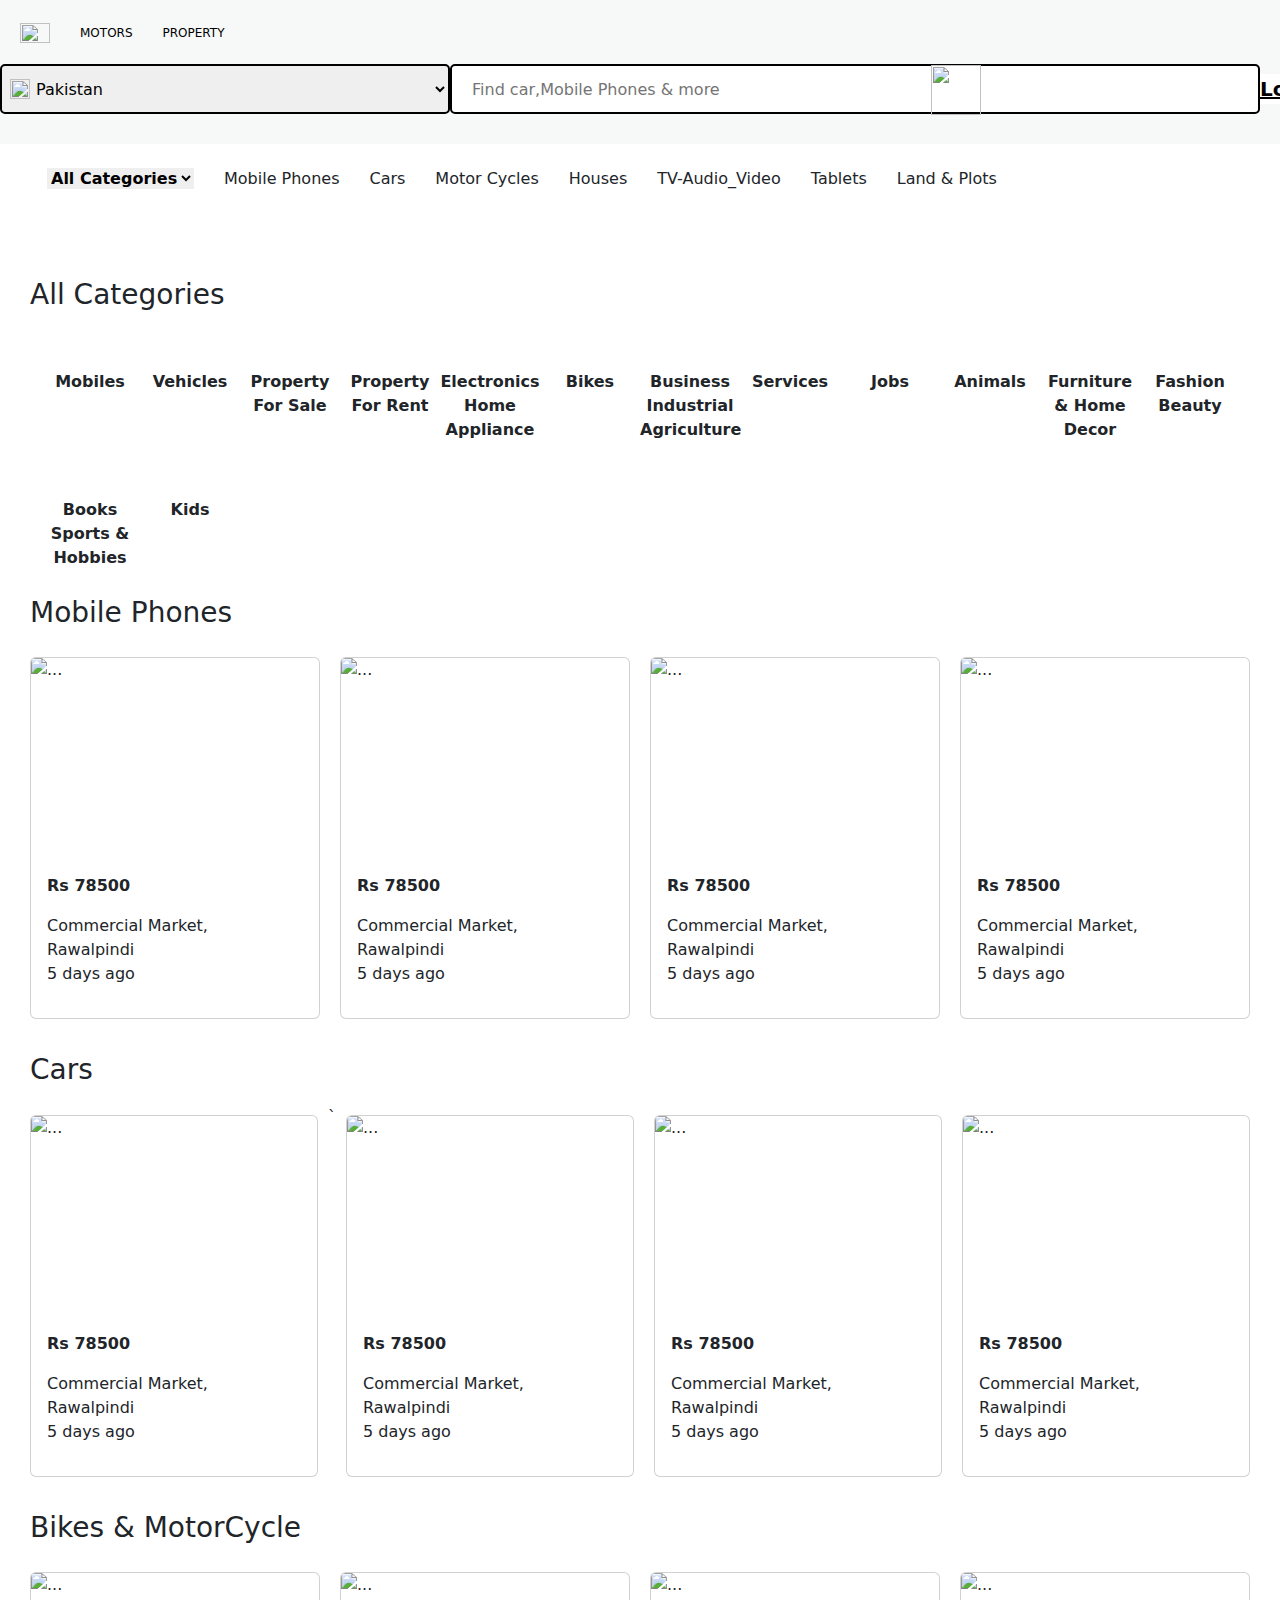
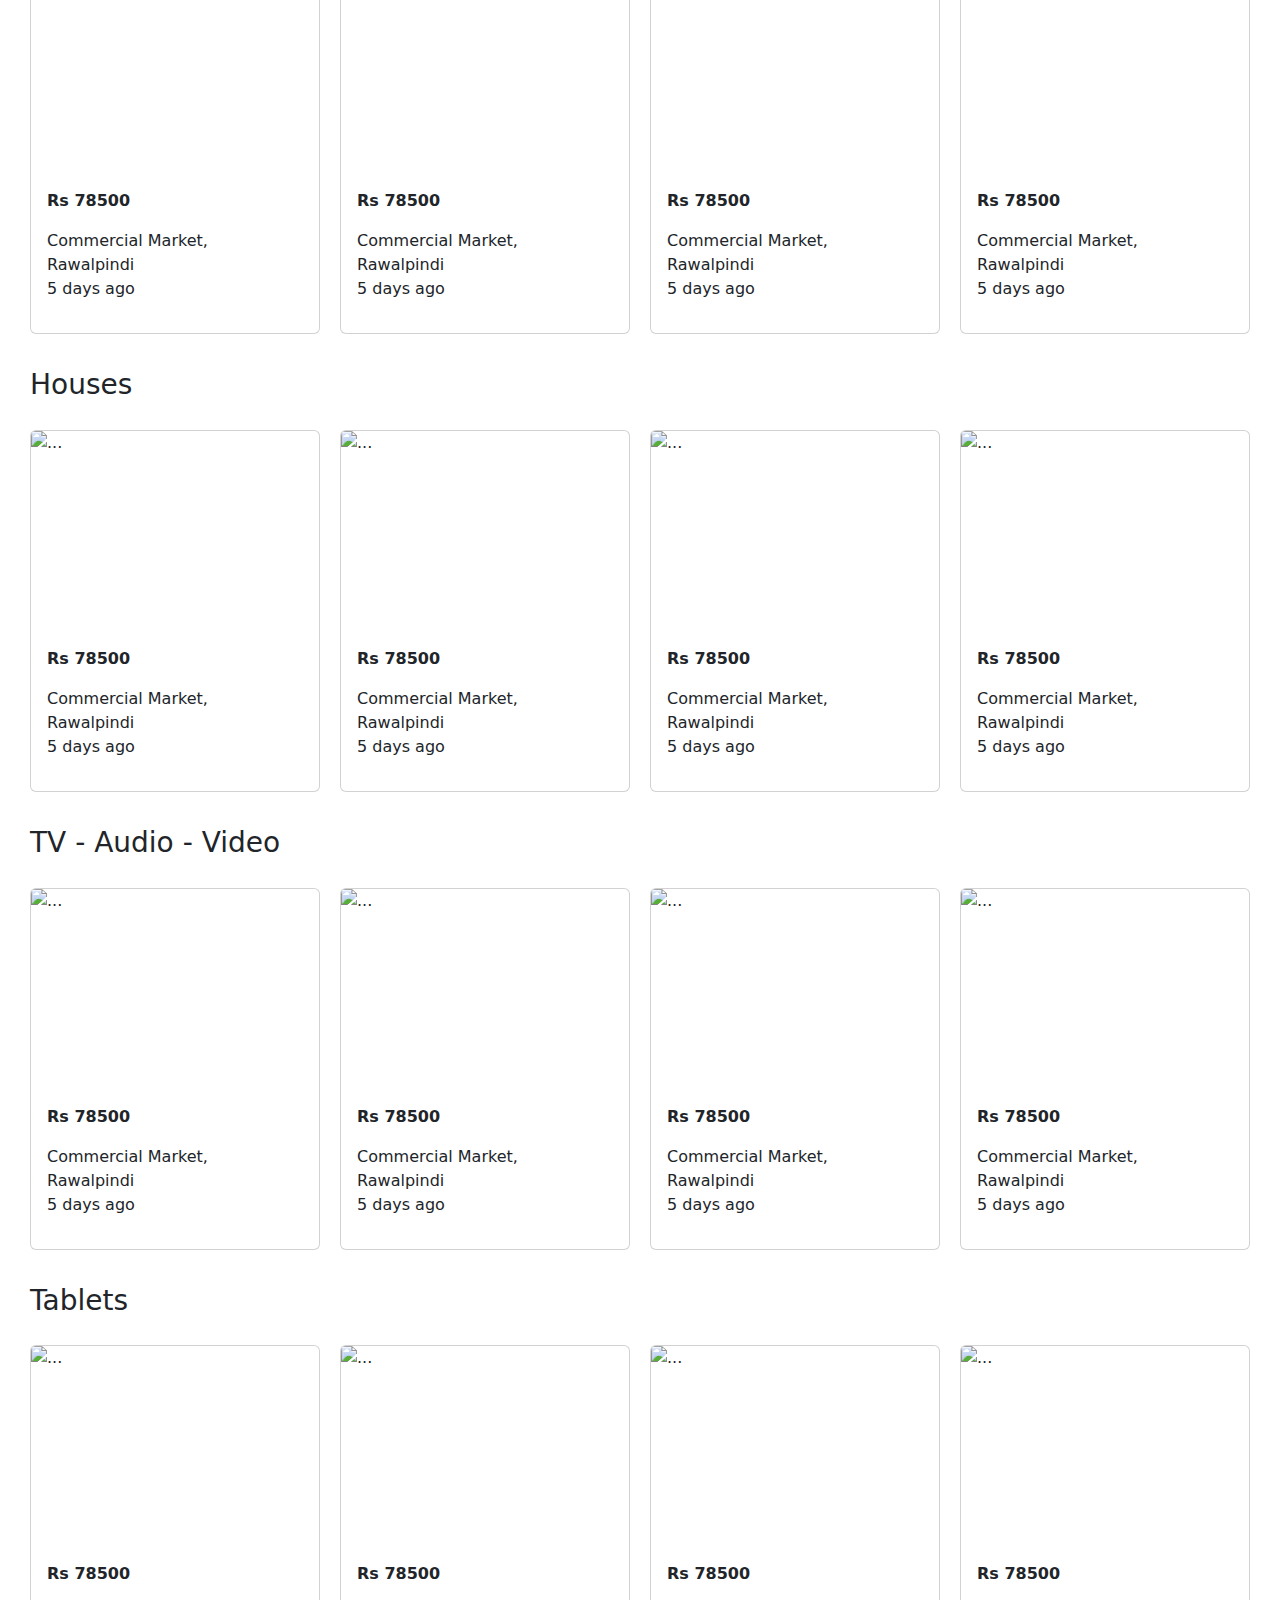
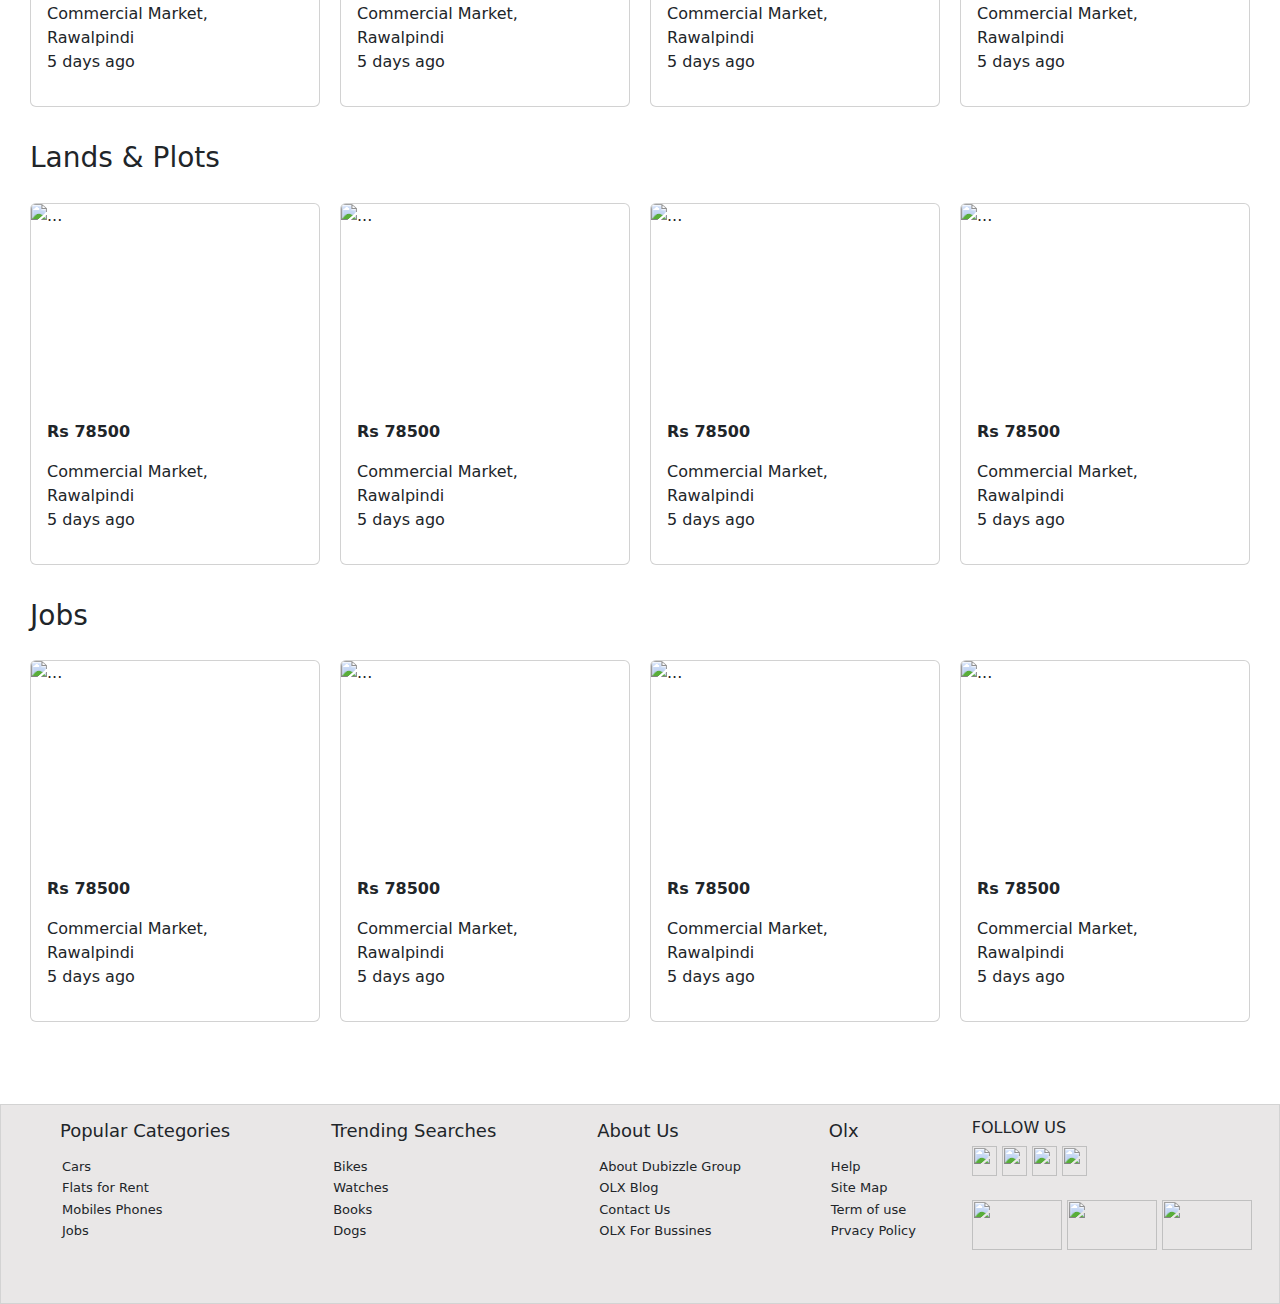
==== Olx Clone Web Page/index.html @ 77427615 "Clone Web Page" ====
<!DOCTYPE html>
<html lang="en">
<head>
    <meta charset="UTF-8">
    <meta name="viewport" content="width=device-width, initial-scale=1.0">
    <title>Document</title>
    <link rel="stylesheet" href="style.css">
    <link rel="stylesheet" href="https://cdn.jsdelivr.net/npm/bootstrap@5.3.1/dist/css/bootstrap.min.css">
    <link rel="stylesheet" href="https://cdnjs.cloudflare.com/ajax/libs/font-awesome/6.4.2/css/all.min.css" integrity="sha512-z3gLpd7yknf1YoNbCzqRKc4qyor8gaKU1qmn+CShxbuBusANI9QpRohGBreCFkKxLhei6S9CQXFEbbKuqLg0DA==" crossorigin="anonymous" referrerpolicy="no-referrer" />
</head>
<body>
    
    <div class="header-top">
   <div class="header-img">
 <img src="https://logos-world.net/wp-content/uploads/2022/04/OLX-Logo.png" width="30px" height="20px" alt="">
    </div>
    <div class="header-a">
     <a href=""><i class="fa-solid fa-car"></i> MOTORS</a>
    </div>
    <div class="header-a2">
     <a href=""><i class="fa-regular fa-building"></i> PROPERTY</a>
    </div>

    </div>

  <div class="header">
    <div>
        <img src="./Images/Capture 2.PNG" class="hidden" alt="">
    </div>

    <div>
        <select name="" id="inp">
            <option value="">Pakistan</option>
        </select>
        <div class="icon">
          <img src="https://upload.wikimedia.org/wikipedia/commons/thumb/0/0b/Search_Icon.svg/1024px-Search_Icon.svg.png" class="fa-magnifying-glass" alt="">
        </div>
    </div>
    <div>
        <input type="text" placeholder="Find car,Mobile Phones & more" name="" id="input">
        <div class="icon-2">
            <img src="https://cdn4.vectorstock.com/i/1000x1000/98/28/magnifying-glass-icon-on-black-background-black-vector-25959828.jpg" class="search-bar" alt="">
        </div>
    </div>
    <div>
        <button class="Login"><u> Login </u></button>
    </div>
    <div>
        <button class="sell"> <b> +Sell </b></button>
    </div>
  </div>

  <div>
    <div class="navbar">
        <ul class="ul">
            <li class="Categories"> <select class="select">
                <option class="option">All Categories</option>
            </select></li>
            <li>Mobile Phones</li>
            <li>Cars</li>
            <li>Motor Cycles</li>
            <li>Houses</li>
            <li>TV-Audio_Video</li>
            <li>Tablets</li>
            <li>Land & Plots</li>
        </ul>
    </div>
  </div>

  <div class="capture">
    <img src="./Images/Capture 7.PNG" width="100%" alt="">
  </div>
  <div class="capture-2">
    <img src="./Images/Capture 8.PNG" alt="">
  </div>
  <div class="h3">
    <h3>All Categories</h3>

  </div>

  <div class="items">
    <div class="same">
    <img src="https://www.olx.com.pk/assets/mobiles.8c768c96bfde33f18fcf5af2a8b9cf71.png" class="img" alt="">
    <p>Mobiles</p> 
</div>
<div class="same">
    <img src="https://www.olx.com.pk/assets/vehicles.29fb808d5118f0db56f68a39ce5392e2.png" class="img" alt="">
    <p>Vehicles</p>
</div>
<div class="same">
    <img src="https://www.olx.com.pk/assets/property-for-sale.e3a00dbfdaa69fe5f713665f1069502f.png" class="img"alt="">
    <p>Property For Sale</p>
</div>
<div class="same">
    <img src="https://www.olx.com.pk/assets/property-for-rent.8436595fbaa90d47f0178006f57090a8.png" class="img"alt="">
    <p>Property For Rent</p>
</div>
<div class="same">
    <img src="https://www.olx.com.pk/assets/electronics-home-appliances.46e034dd8adca44625c2c70e4d1b5984.png" class="img"alt="">
    <p>Electronics Home Appliance</p>
</div>
<div class="same">
    <img src="https://www.olx.com.pk/assets/bikes.4dcd02c49b2b83aa5b4d629d1e2b383e.png" class="img" alt="">
    <p>Bikes</p>
</div>
<div class="same">
    <img src="https://www.olx.com.pk/assets/business-industrial-agriculture.704a6ffb9081bc94b11c102cc613670f.png" class="img" alt="">
    <p>Business Industrial Agriculture</p>
</div>
<div class="same">
    <img src="https://www.olx.com.pk/assets/services.dc6aef196c0403dc61b0ee813f66fa5b.png" class="img" alt="">
    <p>Services</p>
</div>
<div class="same">
    <img src="https://www.olx.com.pk/assets/jobs.79e6136dda02111cf8e7afe26b9e0f93.png" class="img" alt="">
    <p>Jobs</p>
</div>
<div class="same">
    <img src="https://www.olx.com.pk/assets/animals.62d396e85f7523dbc8ff23889fdd5c31.png" class="img" alt="">
    <p>Animals</p>
</div>
<div class="same">
    <img src="https://www.olx.com.pk/assets/furniture-home-decor.66bcf157a53ea4c736a5b0af41219475.png" class="img"v alt="">
    <p>Furniture & Home Decor</p>
</div><div class="same">
    <img src="https://www.olx.com.pk/assets/fashion-beauty.dd2cf7638c29b0e5c084a6673dd94dd7.png" class="img" alt="">
    <p>Fashion Beauty</p>
</div>
<div class="same">
    <img src="https://www.olx.com.pk/assets/books-sports-hobbies.6fee8d841b332d65a10f050f4a2ee1c8.png" class="img" alt="">
    <p>Books Sports & Hobbies</p>
</div>
<div class="same">
    <img src="https://www.olx.com.pk/assets/kids.cd8d8864804f1c35dd6a7df68268a48d.png" class="img" alt="">
    <p>Kids</p>
</div>
  </div>
<div class="heading">
    <h3>Mobile Phones</h3>
  </div>

  <div class="main">
    
  <div class="card" style="width: 18rem;">
    <img src="https://images.olx.com.pk/thumbnails/356077895-240x180.webp" height="200px" class="card-img-top" alt="...">
    <div class="card-body">
      <p class="card-text">Rs 78500</p>
      <p class="para">Commercial Market, Rawalpindi <br> 5 days ago </p>
    </div>
  </div>

  <div class="card" style="width: 18rem;">
    <img src="https://images.olx.com.pk/thumbnails/356077895-240x180.webp" height="200px" class="card-img-top" alt="...">
    <div class="card-body">
      <p class="card-text">Rs 78500</p>
      <p class="para">Commercial Market, Rawalpindi <br> 5 days ago </p>
    </div>
  </div>

  <div class="card" style="width: 18rem;">
    <img src="https://images.olx.com.pk/thumbnails/356077895-240x180.webp" height="200px" class="card-img-top" alt="...">
    <div class="card-body">
      <p class="card-text">Rs 78500</p>
      <p class="para">Commercial Market, Rawalpindi <br> 5 days ago </p>
    </div>
  </div>

  <div class="card" style="width: 18rem;">
    <img src="https://images.olx.com.pk/thumbnails/356077895-240x180.webp" height="200px" class="card-img-top" alt="...">
    <div class="card-body">
      <p class="card-text">Rs 78500</p>
      <p class="para">Commercial Market, Rawalpindi <br> 5 days ago </p>
    </div>
  </div>

</div>
<br>

<div class="heading">
    <h3>Cars</h3>
  </div>

<div class="main">
    <div class="card" style="width: 18rem;">
        <img src="https://images.olx.com.pk/thumbnails/381278698-240x180.webp" height="200px" class="card-img-top" alt="...">
        <div class="card-body">
          <p class="card-text">Rs 78500</p>
          <p class="para">Commercial Market, Rawalpindi <br> 5 days ago </p>
        </div>
      </div>`

      <div class="card" style="width: 18rem;">
        <img src="https://images.olx.com.pk/thumbnails/381278698-240x180.webp" height="200px" class="card-img-top" alt="...">
        <div class="card-body">
          <p class="card-text">Rs 78500</p>
          <p class="para">Commercial Market, Rawalpindi <br> 5 days ago </p>
        </div>
      </div>

      <div class="card" style="width: 18rem;">
        <img src="https://images.olx.com.pk/thumbnails/381278698-240x180.webp" height="200px" class="card-img-top" alt="...">
        <div class="card-body">
          <p class="card-text">Rs 78500</p>
          <p class="para">Commercial Market, Rawalpindi <br> 5 days ago </p>
        </div>
      </div>

      <div class="card" style="width: 18rem;">
        <img src="https://images.olx.com.pk/thumbnails/381278698-240x180.webp" height="200px" class="card-img-top" alt="...">
        <div class="card-body">
          <p class="card-text">Rs 78500</p>
          <p class="para">Commercial Market, Rawalpindi <br> 5 days ago </p>
        </div>
      </div>

</div>
<br>
<div class="heading">
    <h3>Bikes & MotorCycle</h3>
  </div>

  <div class="main">
    <div class="card" style="width: 18rem;">
        <img src="https://images.olx.com.pk/thumbnails/382422619-240x180.webp" height="200px" class="card-img-top" alt="...">
        <div class="card-body">
          <p class="card-text">Rs 78500</p>
          <p class="para">Commercial Market, Rawalpindi <br> 5 days ago </p>
        </div>
      </div>

      <div class="card" style="width: 18rem;">
        <img src="https://images.olx.com.pk/thumbnails/382422619-240x180.webp" height="200px" class="card-img-top" alt="...">
        <div class="card-body">
          <p class="card-text">Rs 78500</p>
          <p class="para">Commercial Market, Rawalpindi <br> 5 days ago </p>
        </div>
      </div>

      <div class="card" style="width: 18rem;">
        <img src="https://images.olx.com.pk/thumbnails/382422619-240x180.webp" height="200px" class="card-img-top" alt="...">
        <div class="card-body">
          <p class="card-text">Rs 78500</p>
          <p class="para">Commercial Market, Rawalpindi <br> 5 days ago </p>
        </div>
      </div>

      <div class="card" style="width: 18rem;">
        <img src="https://images.olx.com.pk/thumbnails/382422619-240x180.webp" height="200px" class="card-img-top" alt="...">
        <div class="card-body">
          <p class="card-text">Rs 78500</p>
          <p class="para">Commercial Market, Rawalpindi <br> 5 days ago </p>
        </div>
    </div>  
  </div>
  <br>
  <div class="heading">
    <h3>Houses</h3>
  </div>
<div class="main">
    <div class="card" style="width: 18rem;">
        <img src="https://images.olx.com.pk/thumbnails/379277012-240x180.webp" height="200px" class="card-img-top" alt="...">
        <div class="card-body">
          <p class="card-text">Rs 78500</p>
          <p class="para">Commercial Market, Rawalpindi <br> 5 days ago </p>
        </div>
    </div> 

    <div class="card" style="width: 18rem;">
        <img src="https://images.olx.com.pk/thumbnails/379277012-240x180.webp" height="200px" class="card-img-top" alt="...">
        <div class="card-body">
          <p class="card-text">Rs 78500</p>
          <p class="para">Commercial Market, Rawalpindi <br> 5 days ago </p>
        </div>
    </div> 

    <div class="card" style="width: 18rem;">
        <img src="https://images.olx.com.pk/thumbnails/379277012-240x180.webp" height="200px" class="card-img-top" alt="...">
        <div class="card-body">
          <p class="card-text">Rs 78500</p>
          <p class="para">Commercial Market, Rawalpindi <br> 5 days ago </p>
        </div>
    </div> 

    <div class="card" style="width: 18rem;">
        <img src="https://images.olx.com.pk/thumbnails/379277012-240x180.webp" height="200px" class="card-img-top" alt="...">
        <div class="card-body">
          <p class="card-text">Rs 78500</p>
          <p class="para">Commercial Market, Rawalpindi <br> 5 days ago </p>
        </div>
    </div> 

</div>
<br>
<div class="heading">
    <h3>TV - Audio - Video</h3>
  </div>
  <div class="main">
    <div class="card" style="width: 18rem;">
        <img src="https://images.olx.com.pk/thumbnails/351399983-240x180.webp" height="200px" class="card-img-top" alt="...">
        <div class="card-body">
          <p class="card-text">Rs 78500</p>
          <p class="para">Commercial Market, Rawalpindi <br> 5 days ago </p>
        </div>
    </div> 

    <div class="card" style="width: 18rem;">
        <img src="https://images.olx.com.pk/thumbnails/351399983-240x180.webp" height="200px" class="card-img-top" alt="...">
        <div class="card-body">
          <p class="card-text">Rs 78500</p>
          <p class="para">Commercial Market, Rawalpindi <br> 5 days ago </p>
        </div>
    </div> 

    <div class="card" style="width: 18rem;">
        <img src="https://images.olx.com.pk/thumbnails/351399983-240x180.webp" height="200px" class="card-img-top" alt="...">
        <div class="card-body">
          <p class="card-text">Rs 78500</p>
          <p class="para">Commercial Market, Rawalpindi <br> 5 days ago </p>
        </div>
    </div> 

    <div class="card" style="width: 18rem;">
        <img src="https://images.olx.com.pk/thumbnails/351399983-240x180.webp" height="200px" class="card-img-top" alt="...">
        <div class="card-body">
          <p class="card-text">Rs 78500</p>
          <p class="para">Commercial Market, Rawalpindi <br> 5 days ago </p>
        </div>
    </div> 

  </div>
<br>
<div class="heading">
    <h3>Tablets</h3>
  </div>
  <div class="main">
    <div class="card" style="width: 18rem;">
        <img src="https://images.olx.com.pk/thumbnails/372496575-240x180.webp" height="200px" class="card-img-top" alt="...">
        <div class="card-body">
          <p class="card-text">Rs 78500</p>
          <p class="para">Commercial Market, Rawalpindi <br> 5 days ago </p>
        </div>
    </div> 
    <div class="card" style="width: 18rem;">
      <img src="https://images.olx.com.pk/thumbnails/372496575-240x180.webp" height="200px" class="card-img-top" alt="...">
      <div class="card-body">
        <p class="card-text">Rs 78500</p>
        <p class="para">Commercial Market, Rawalpindi <br> 5 days ago </p>
      </div>
  </div> 
  <div class="card" style="width: 18rem;">
    <img src="https://images.olx.com.pk/thumbnails/372496575-240x180.webp" height="200px" class="card-img-top" alt="...">
    <div class="card-body">
      <p class="card-text">Rs 78500</p>
      <p class="para">Commercial Market, Rawalpindi <br> 5 days ago </p>
    </div>
</div> 
<div class="card" style="width: 18rem;">
  <img src="https://images.olx.com.pk/thumbnails/372496575-240x180.webp" height="200px" class="card-img-top" alt="...">
  <div class="card-body">
    <p class="card-text">Rs 78500</p>
    <p class="para">Commercial Market, Rawalpindi <br> 5 days ago </p>
  </div>
</div> 


  </div>
  <br>
  <div class="heading">
    <h3>Lands & Plots</h3>
  </div>
  <div class="main">
    <div class="card" style="width: 18rem;">
      <img src="https://images.olx.com.pk/thumbnails/380256413-240x180.webp" height="200px" class="card-img-top" alt="...">
      <div class="card-body">
        <p class="card-text">Rs 78500</p>
        <p class="para">Commercial Market, Rawalpindi <br> 5 days ago </p>
      </div>
  </div> 

  <div class="card" style="width: 18rem;">
    <img src="https://images.olx.com.pk/thumbnails/380256413-240x180.webp" height="200px" class="card-img-top" alt="...">
    <div class="card-body">
      <p class="card-text">Rs 78500</p>
      <p class="para">Commercial Market, Rawalpindi <br> 5 days ago </p>
    </div>
</div> 

<div class="card" style="width: 150px;">
  <img src="https://images.olx.com.pk/thumbnails/380256413-240x180.webp" height="200px" class="card-img-top" alt="...">
  <div class="card-body">
    <p class="card-text">Rs 78500</p>
    <p class="para">Commercial Market, Rawalpindi <br> 5 days ago </p>
  </div>
</div> 

<div class="card" style="width: 18rem;">
  <img src="https://images.olx.com.pk/thumbnails/380256413-240x180.webp" height="200px" class="card-img-top" alt="...">
  <div class="card-body">
    <p class="card-text">Rs 78500</p>
    <p class="para">Commercial Market, Rawalpindi <br> 5 days ago </p>
  </div>
</div> 
  </div>
  <br>
  <div class="heading">
    <h3>Jobs</h3>
  </div>
  <div class="main">
    <div class="card" style="width: 18rem;">
      <img src="https://images.olx.com.pk/thumbnails/381629178-240x180.webp" height="200px" class="card-img-top" alt="...">
      <div class="card-body">
        <p class="card-text">Rs 78500</p>
        <p class="para">Commercial Market, Rawalpindi <br> 5 days ago </p>
      </div>
  </div> 
  
  <div class="card" style="width: 18rem;">
    <img src="https://images.olx.com.pk/thumbnails/381629178-240x180.webp" height="200px" class="card-img-top" alt="...">
    <div class="card-body">
      <p class="card-text">Rs 78500</p>
      <p class="para">Commercial Market, Rawalpindi <br> 5 days ago </p>
    </div>
</div>

<div class="card" style="width: 18rem;">
  <img src="https://images.olx.com.pk/thumbnails/381629178-240x180.webp" height="200px" class="card-img-top" alt="...">
  <div class="card-body">
    <p class="card-text">Rs 78500</p>
    <p class="para">Commercial Market, Rawalpindi <br> 5 days ago </p>
  </div>
</div>

<div class="card" style="width: 18rem;">
  <img src="https://images.olx.com.pk/thumbnails/381629178-240x180.webp" height="200px" class="card-img-top" alt="...">
  <div class="card-body">
    <p class="card-text">Rs 78500</p>
    <p class="para">Commercial Market, Rawalpindi <br> 5 days ago </p>
  </div>
</div>
  </div>
  <br>

  <div class="capture-2">
    <img src="./Images/Capture 8.PNG" alt="">
  </div>
 <div class="capture-3">
  <img src="./Images/Capture 9.PNG" width="100%" alt="">
 </div>

 <div class="footer">
  <div class="first-col">
    <ul class="ul-1">
      <li class="footer-li-heading"><h3>Popular Categories</h3></li>
      <li class="footer-li">Cars</li>
      <li class="footer-li">Flats for Rent</li>
      <li class="footer-li">Mobiles Phones</li>
      <li class="footer-li">Jobs</li>

    </ul>
  </div>

  <div class="first-col">
    <ul class="ul-1">
      <li class="footer-li-heading"><h3>Trending Searches</h3></li>
      <li class="footer-li">Bikes</li>
      <li class="footer-li">Watches</li>
      <li class="footer-li">Books</li>
      <li class="footer-li">Dogs</li>

    </ul>
  </div>

  <div class="first-col">
    <ul class="ul-1">
      <li class="footer-li-heading"><h3>About Us</h3></li>
      <li class="footer-li">About Dubizzle Group</li>
      <li class="footer-li">OLX Blog</li>
      <li class="footer-li">Contact Us</li>
      <li class="footer-li">OLX For Bussines</li>

    </ul>
  </div>

  <div class="first-col">
    <ul class="ul-1">
      <li class="footer-li-heading"><h3>Olx</h3></li>
      <li class="footer-li">Help</li>
      <li class="footer-li">Site Map</li>
      <li class="footer-li">Term of use</li>
      <li class="footer-li">Prvacy Policy</li>

    </ul>
  </div>

  <div class="last">
    <div>
    <h3 class="follow">FOLLOW US</h3>
    <img src="https://www.olx.com.pk/assets/iconFacebook_noinline.773db88c5b9ee5aaab365e61cdb750da.svg" width="25px" height="30px" alt="">
    <img src="https://www.olx.com.pk/assets/iconTwitter_noinline.6037fa7d9a7b9d6408fb1b3d70524b97.svg" width="25px" height="30px" alt="">
    <img src="https://www.olx.com.pk/assets/iconYoutube_noinline.c85bd6801ec83d6a3b498059550bef26.svg" width="25px" height="30px" alt="">
    <img src="https://www.olx.com.pk/assets/iconInstagram_noinline.d7d5811ebc44e03a674c8d0b5ff3f232.svg" width="25px" height="30px" alt="">
  </div><br>
  <div>
    <img src="https://www.olx.com.pk/assets/iconAppStoreEN_noinline.a731d99c8218d6faa0e83a6d038d08e8.svg" width="90px" height="50px" alt="">
    <img src="https://www.olx.com.pk/assets/iconGooglePlayEN_noinline.9892833785b26dd5896b7c70b089f684.svg" width="90px" height="50px" alt="">
    <img src="https://www.olx.com.pk/assets/iconAppGallery_noinline.6092a9d739c77147c884f1f7ab3f1771.svg" width="90px" height="50px" alt="">
  </div>
  </div>
 </div>

<!-- ......................................Accordian.......................................... -->

 <div class="accordion accordion-flush .col-12 acc" id="accordionFlushExample ">
  <div class="accordion-item">
    <h2 class="accordion-header">
      <button class="accordion-button collapsed" type="button" data-bs-toggle="collapse" data-bs-target="#flush-collapseOne" aria-expanded="false" aria-controls="flush-collapseOne">
        Categories
      </button>
    </h2>
    <div id="flush-collapseOne" class="accordion-collapse collapse" data-bs-parent="#accordionFlushExample">
      <div class="accordion-body">Placeholder content for this accordion, which is intended to demonstrate the <code>.accordion-flush</code> class. This is the first item's accordion body.</div>
    </div>
  </div>
  <div class="accordion-item-">
    <h2 class="accordion-header">
      <button class="accordion-button collapsed" type="button" data-bs-toggle="collapse" data-bs-target="#flush-collapseTwo" aria-expanded="false" aria-controls="flush-collapseTwo">
        Popular Categories
      </button>
    </h2>
    <div id="flush-collapseTwo" class="accordion-collapse collapse" data-bs-parent="#accordionFlushExample">
      <div class="first-col bg-secondary text-light">
        <ul class="ul-1">
          <li class="footer-li">Cars</li>
          <li class="footer-li">Flats for Rent</li>
          <li class="footer-li">Mobiles Phones</li>
          <li class="footer-li">Jobs</li>
    
        </ul>
      </div>
  </div>
  <div class="accordion-item-">
    <h2 class="accordion-header">
      <button class="accordion-button collapsed" type="button" data-bs-toggle="collapse" data-bs-target="#flush-collapseThree" aria-expanded="false" aria-controls="flush-collapseThree">
        Trending Searches
      </button>
    </h2>
    <div id="flush-collapseThree" class="accordion-collapse collapse" data-bs-parent="#accordionFlushExample">
      <div class="first-col bg-secondary text-light">
        <ul class="ul-1">
          <li class="footer-li">Bikes</li>
          <li class="footer-li">Watches</li>
          <li class="footer-li">Books</li>
          <li class="footer-li">Dogs</li>
    
        </ul>
      </div>
</div>

  <div class="accordion-item">
    <h2 class="accordion-header">
      <button class="accordion-button collapsed" type="button" data-bs-toggle="collapse" data-bs-target="#flush-collapseOne" aria-expanded="false" aria-controls="flush-collapseOne">
        About Us
      </button>
    </h2>
    <div id="flush-collapseOne" class="accordion-collapse collapse" data-bs-parent="#accordionFlushExample">
      <div class="first-col bg-secondary text-light">
    <ul class="ul-1">
      <li class="footer-li">About Dubizzle Group</li>
      <li class="footer-li">OLX Blog</li>
      <li class="footer-li">Contact Us</li>
      <li class="footer-li">OLX For Bussines</li>

    </ul>
  </div>
  </div>
  <div class="accordion-item">
    <h2 class="accordion-header">
      <button class="accordion-button collapsed" type="button" data-bs-toggle="collapse" data-bs-target="#flush-collapseTwo" aria-expanded="false" aria-controls="flush-collapseTwo">
        OLX
      </button>
    </h2>
    <div id="flush-collapseTwo" class="accordion-collapse collapse" data-bs-parent="#accordionFlushExample">
      <div class="first-col">
        <ul class="ul-1">
          <li class="footer-li">Help</li>
          <li class="footer-li">Site Map</li>
          <li class="footer-li">Term of use</li>
          <li class="footer-li">Prvacy Policy</li>
    
        </ul>
      </div>
  </div>

  <div class="follow-us">
    <h3 class="follow">FOLLOW US</h3>
    <img src="https://www.olx.com.pk/assets/iconFacebook_noinline.773db88c5b9ee5aaab365e61cdb750da.svg" width="25px" height="30px" alt="">
    <img src="https://www.olx.com.pk/assets/iconTwitter_noinline.6037fa7d9a7b9d6408fb1b3d70524b97.svg" width="25px" height="30px" alt="">
    <img src="https://www.olx.com.pk/assets/iconYoutube_noinline.c85bd6801ec83d6a3b498059550bef26.svg" width="25px" height="30px" alt="">
    <img src="https://www.olx.com.pk/assets/iconInstagram_noinline.d7d5811ebc44e03a674c8d0b5ff3f232.svg" width="25px" height="30px" alt="">
  </div><br>
  <div class="last-button">
    <img src="https://www.olx.com.pk/assets/iconAppStoreEN_noinline.a731d99c8218d6faa0e83a6d038d08e8.svg" width="90px" height="50px" alt="">
    <img src="https://www.olx.com.pk/assets/iconGooglePlayEN_noinline.9892833785b26dd5896b7c70b089f684.svg" width="90px" height="50px" alt="">
    <img src="https://www.olx.com.pk/assets/iconAppGallery_noinline.6092a9d739c77147c884f1f7ab3f1771.svg" width="90px" height="50px" alt="">
  </div>
  </div>

  
 <div class="end">
  <p class="last-para">Free Classified in pakistan . @ 2006-2023 OLX</p>
 </div>



 <script src="https://kit.fontawesome.com/80515f4cd6.js" crossorigin="anonymous"></script>
    <script src="https://cdn.jsdelivr.net/npm/bootstrap@5.3.1/dist/js/bootstrap.bundle.min.js"></script>
</body>
</html>
---- Olx Clone Web Page/style.css ----
*{
    margin: 0;
    padding: 0;
    box-sizing: border-box;
}
/* ..................................Header.......................................... */
body{
    width: 100%;
}
.header-top{
    display: flex;
    padding: 20px;
    padding-left: 0 0 0 20px;
    word-spacing: 5px;
    background-color: #f7f8f8;
    width: 100%;
}

.fa-car , .fa-building{
    font-size: 15px;
    background-color: white;
    color: black;
    margin-left: 30px;
}
.header-a> a , .header-a2 > a{
    font-size: 12px;
    text-decoration: none;
    color: black;
}

.header{
    display: flex;
    justify-content: space-evenly;
    height: 80px;
    padding-top: 0 0 0 20px;
    background-color: #f7f8f8;
    width: 100%;
    
}

#inp{
    width: 50vh;
    height: 50px;
    border: 2px solid black;
    padding-left: 30px;
    border-radius: 5px;
}
.icon{
    position: relative;
    top: -38px;
    left: 10px;
}
.fa-magnifying-glass{
    width: 20px;
    height: 20px;
    
}
#input{
    width: 90vh;
    height: 50px;
    border: 2px solid black;
    padding-left: 20px;
    border-radius: 5px;
}
.icon-2{
    position: relative;
    top: -49px;
    left: 481px;
}
.search-bar{
    width: 50px;
    height: 50px;
    
}
.Login{
    border: none;
    font-size: 20px;
    font-weight: bold;
    background-color: white;
    margin-top: 10px;
}
.sell{
    width: 110px;
    height: 50px;
    border: 5px solid black;
    border-radius: 20px;
    border-top-color: aqua;
    border-right-color: yellow;
    border-left-color: blue;
}

/* ......................................Nav-Bar........................................ */
.navbar> ul{
    display: flex;
}
ul> li{
    list-style: none;
    margin: 15px;
}
ul> li:hover{
    color: skyblue;
    cursor: pointer;
}

.select{
    border: none;
    font-weight: bold;

}
 .capture-2{
    text-align: center;
 }
 /* .............................................products................................... */
 .h3{
    margin-left: 30px;
 }
 .items{
    width: 100%;
    display: flex;
    flex-wrap: wrap;
    padding: 10px ;
    padding-left: 40px;
 }
 .same{
    text-align: center;
 }

 .img{
    width: 100px;
   margin: 20px;
 }
 p{
   font-weight: bold;
   width: 100px;
 }
 /* .........................................Cards............................................... */
.main{
    width: 100%;
    display: flex;
    justify-content: space-between;
    padding: 10px 20px 0 20px;
}

.card{
    
    width: 300px !important;
    margin: 10px;
}

 .para{
    width: 250px !important;
    font-weight: 100; 
 }
 .heading{
    margin-left: 30px;
    display: flex;
 }
.link{
    display: flex;
    justify-content: flex-end;
    font-size: 50px;
}

 /* ................................................Footer.......................................... */
.footer{
    display: flex;
    justify-content: space-around;
    border: 1px solid lightgray;
    height: 200px;
    background-color: rgb(233, 231, 231);
}
 .footer-li-heading> h3{
    font-size: 18px !important;
    margin-left: -15px;
 }

 .footer-li{
    font-size: 13px !important;
    margin: 2px;
 }
 .follow{
    font-size: 16px;
    margin-top: 13px;
 }

 .end{
    border: 1px solid lightgrey;
    height: 50px;
    background-color: hsla(203, 73%, 14%, 0.796);
    display: flex;
    justify-content: flex-end;
    color: white;
 }

 .last-para{
    margin-top: 10px;
    font-size: 15px;
    width: 350px;
 }

 .acc{
    display: none;
 }
/* .......................................Media Queries ......................................................*/



 @media only screen and (max-width: 768px){
    *{
        margin: 0;
        padding: 0;
    }   
      body{
        width: auto;
        margin: 0;
        padding: 0;
        box-sizing: border-box;
    }
    
    .header-top{
        width: 100% ;
        display: flex;
        justify-content: flex-start;
    }
  
        .hidden , #inp , .Login , .icon-2, .sell, .ul , ul>li{
        display: none;
        }
        .header{
            width: 100%;
        }
     #input{
        display: inline-block;
        width: 768px;
        height: 70px;
        font-size: 20px;
        padding-left: 100px;
        border-radius: 10px;
        margin-left: -50px;
     }
     .fa-magnifying-glass{
        width: 50px;
        height: 50px;
        position: relative;
        top: 48px;
        left: 10px;
     }
    .capture> img{
        width: 100%;
        height: 200px;
    }
    .capture-2{
        display: none;
    }
    
    .h3> h3{
     
        font-size: 70px;
        width: 500px;
    }
    
    .items{
       
        display: flex;
        flex-wrap: nowrap;
        overflow-y: scroll;
        padding: 0;

     }
     .same{
        height: 200px;
     }
     .same > img , p{
        width: 50px !important;
        height: 50px !important;
     }
     .heading , .heading > h3{
        width: 50%;
        display: block;
        width: 700px !important;
        font-size: 70px;
     }
     h3{
        width: 300px;
     }
     .main{
        display: flex;
        flex-direction: row;
        flex-wrap: wrap;
        
     }
     .card{
        width: 300px !important;
        margin: 10px;
        
    }
    .card > img{
        
        height: 200px !important;
        width: 300px;
    }
    .capture-2 , .capture-3{
        display: none;
    }
    
    .footer{
        display: none;
    }
    .acc{
        display: block;
        width: 100% ;
    }
 
    .accordion-button{
        font-size: 20px !important;
        padding-left: 30px !important;
        height: 100px !important;
        border-top: 1px solid gray !important;
        border-bottom: 1px solid gray !important;
    }
    .end{
        width: 100%;
        height: 100px;
        display: flex;
        justify-content: flex-start
    }
    .last-para{
        font-size: 20px;
        width: 100% !important;
        text-align: center;
        margin-top: 30px;
        
    }
    .follow-us{
        display: flex;
        height: 100px;
        border-top: 1px solid gray;
        border-bottom: 1px solid gray;
    }
    .follow{
        font-size: 20px;
        margin-left: 20px;
        margin-top: 40px;
    }
    .follow-us> img{
        width: 50px !important;
        height: 50px;
        margin: 20px;
        position: relative;
        left: 40px;
        margin-top: 30px;
    }

    .last-button{
        height: 200px;
        text-align: center;
    }
    .last-button>img{
        width: 200px;
        height: 150px;
    }
 }
 @media only screen and (max-width: 320px){

    *{
        margin: 0;
        padding: 0;
        box-sizing: border-box;

    }
    body{
        width: 100%;
        margin: 0;
        padding: 0;
    }
    .header-top{
        margin: 0;
        width: 100% !important;
        display: flex;
        justify-content: space-evenly;
    }
    .header-a > a , .header-a2 > a , .header-img > a{
        font-size: 10px;
    }

        .hidden , #inp , .Login , .icon-2, .ul , ul>li{
        display: none;
        }
        .header{
            width: 100%;
        }
     #input{
        width: 100%;
        height: 50px;
        font-size: 20px;
        border-radius: 10px;
        margin: auto;
     }
     .fa-magnifying-glass{
        width: 30px;
        height: 30px;
        position: relative;
        top: 47px;
        left: 30px;
     }
    .capture> img{
        width: 85%;
        height: 250px;
    }
    .capture-2{
        display: none;
    }
    
    .h3> h3{
      margin-left: 10px;
        font-size: 30px;
        width: 500px;
    }
    
    .items{
       
        display: flex;
        flex-wrap: nowrap;
        overflow-y: scroll;
    
     }
     .same{
        height: 150px;
     }
     .same > img {
        width: 30px !important;
        height: 30px !important;
     }
     .same > p{
        font-size: 10px;
     }
     .heading , .heading > h3{
        width: 50%;
        display: block;
        font-size: 30px;
     }
     h3{
        font-size: 15px;
        width: 300px;
     }
     .main{
        padding: 10px 20px 0 20px;
        display: flex;
        flex-wrap: wrap;
        
     }
     .card{
       margin: 0;
       margin-left: 0;
       width: 250px !important;
       height: 200px !important;
     }
   
    .card > img{
        
        height: 100px !important;
        width: 100%;
    }
    .card-body > p{
        font-size: 10px !important;
        margin: 0;
        width: 100px;
    }
    .capture-2 , .capture-3{
        display: none;
    }
    
    .footer{
        display: none;
    }
    .acc{
        display: block;
        width: 90% !important;
        margin: 0;

    }
    .accordion-header{
        margin: 0;
        width: 85%;
    }
 .ul-1{
    display: block;
 }
    .accordion-button{
        margin: 0;
        font-size: 14px !important;
        padding-left: 20px !important;
        height: 50px !important;
        border-top: 1px solid gray !important;
        border-bottom: 1px solid gray !important;
    }
    .end{
        width: 90%;
        height: 50px;
        display: flex;
        align-items: center;
        justify-content: center;
    }
    .last-para{
        font-size: 14px;
        text-align: center ;
    }
    .follow-us{
        width: 85%;
        display: flex;
        justify-content: space-around;
        height: 50px;
        border-top: 1px solid gray;
        border-bottom: 1px solid gray;
    }
    .follow{
        font-size: 14px;
        margin: 15px;
    }
    .follow-us> img{
        width: 20px !important;
        height: 30px;
        margin-top: 5px;
        position: relative;
        left: -60px;
        margin: 10px;
    }

    .last-button{
        height: 85px;
        text-align: center;
    }
    .last-button>img{
        width: 80px;
        height: 120px;
    }
 }

 @media only screen and (max-width: 425px){

    *{
        margin: 0;
        padding: 0;
        box-sizing: border-box;

    }
    body{
        width: 100%;
        margin: 0;
        padding: 0;
    }
    .header-top{
        width: 90% !important;
        display: flex;
        justify-content: space-evenly;
    }
    .header-a > a , .header-a2 > a , .header-img > a{
        font-size: 10px;
    }

        .hidden , #inp , .Login , .icon-2, .ul , ul>li{
        display: none;
        }
        .header{
            width: 90%;
        }
     #input{
        width: 85%;
        height: 50px;
        font-size: 20px;
        border-radius: 10px;
        margin: auto;
     }
     .fa-magnifying-glass{
        width: 30px;
        height: 30px;
        position: relative;
        top: 47px;
        left: 30px;
     }
    .capture> img{
        width: 85%;
        height: 250px;
    }
    .capture-2{
        display: none;
    }
    
    .h3> h3{
      margin-left: 10px;
        font-size: 30px;
        width: 500px;
    }
    
    .items{
       
        display: flex;
        flex-wrap: nowrap;
        overflow-y: scroll;
    
     }
     .same{
        height: 150px;
     }
     .same > img {
        width: 30px !important;
        height: 30px !important;
     }
     .same > p{
        font-size: 10px;
     }
     .heading , .heading > h3{
        width: 50%;
        display: block;
        font-size: 30px;
     }
     h3{
        font-size: 15px;
        width: 300px;
     }
     .main{
        padding: 10px 20px 0 20px;
        display: flex;
        flex-wrap: wrap;
        
     }
     .card{
       margin: 0;
       margin-left: 0;
       width: 250px !important;
       height: 200px !important;
     }
   
    .card > img{
        
        height: 100px !important;
        width: 100%;
    }
    .card-body > p{
        font-size: 10px !important;
        margin: 0;
        width: 100px;
    }
    .capture-2 , .capture-3{
        display: none;
    }
    
    .footer{
        display: none;
    }
    .acc{
        display: block;
        width: 90% !important;
        margin: 0;

    }
    .accordion-header{
        margin: 0;
        width: 85%;
    }
 .ul-1{
    display: block;
 }
    .accordion-button{
        margin: 0;
        font-size: 14px !important;
        padding-left: 20px !important;
        height: 50px !important;
        border-top: 1px solid gray !important;
        border-bottom: 1px solid gray !important;
    }
    .end{
        width: 90%;
        height: 50px;
        display: flex;
        align-items: center;
        justify-content: center;
    }
    .last-para{
        font-size: 14px;
        text-align: center ;
    }
    .follow-us{
        width: 85%;
        display: flex;
        justify-content: space-around;
        height: 50px;
        border-top: 1px solid gray;
        border-bottom: 1px solid gray;
    }
    .follow{
        font-size: 14px;
        margin: 15px;
    }
    .follow-us> img{
        width: 20px !important;
        height: 30px;
        margin-top: 5px;
        position: relative;
        left: -60px;
        margin: 10px;
    }

    .last-button{
        height: 85px;
        text-align: center;
    }
    .last-button>img{
        width: 80px;
        height: 120px;
    }
 }
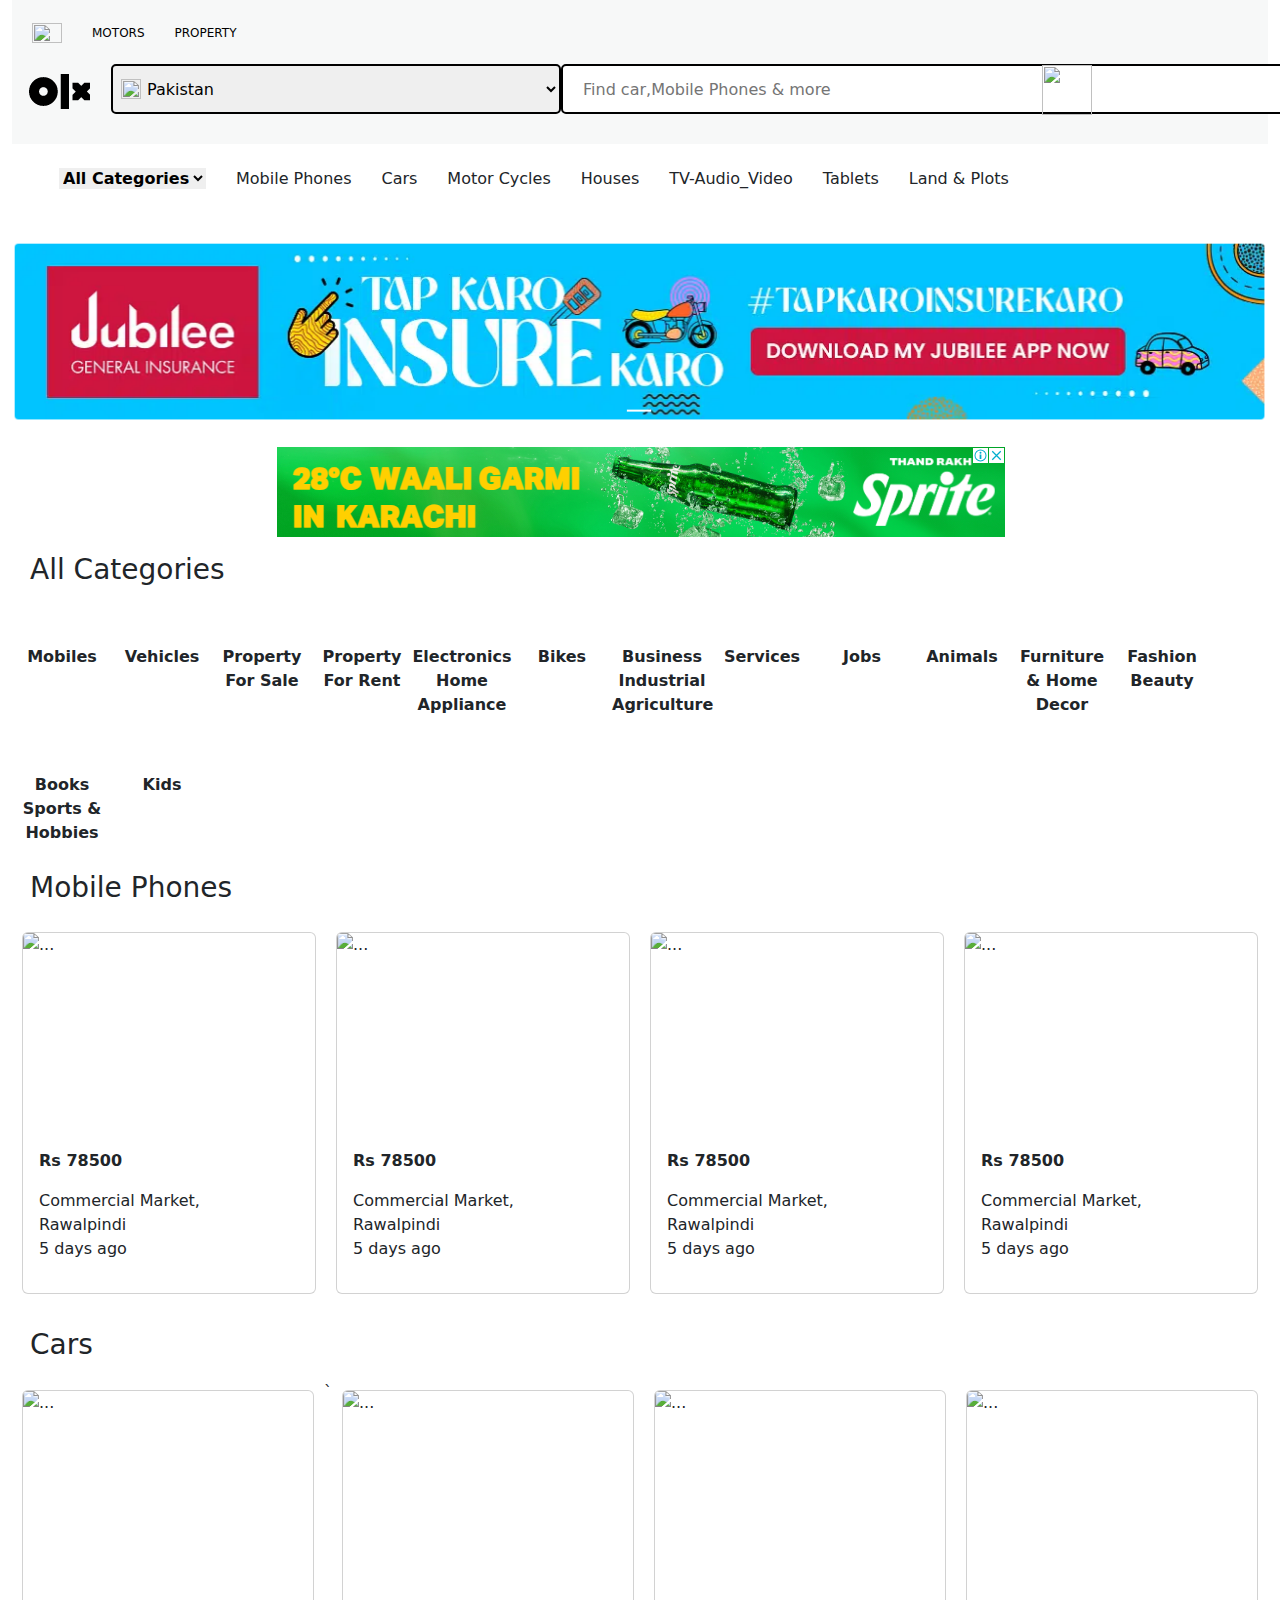
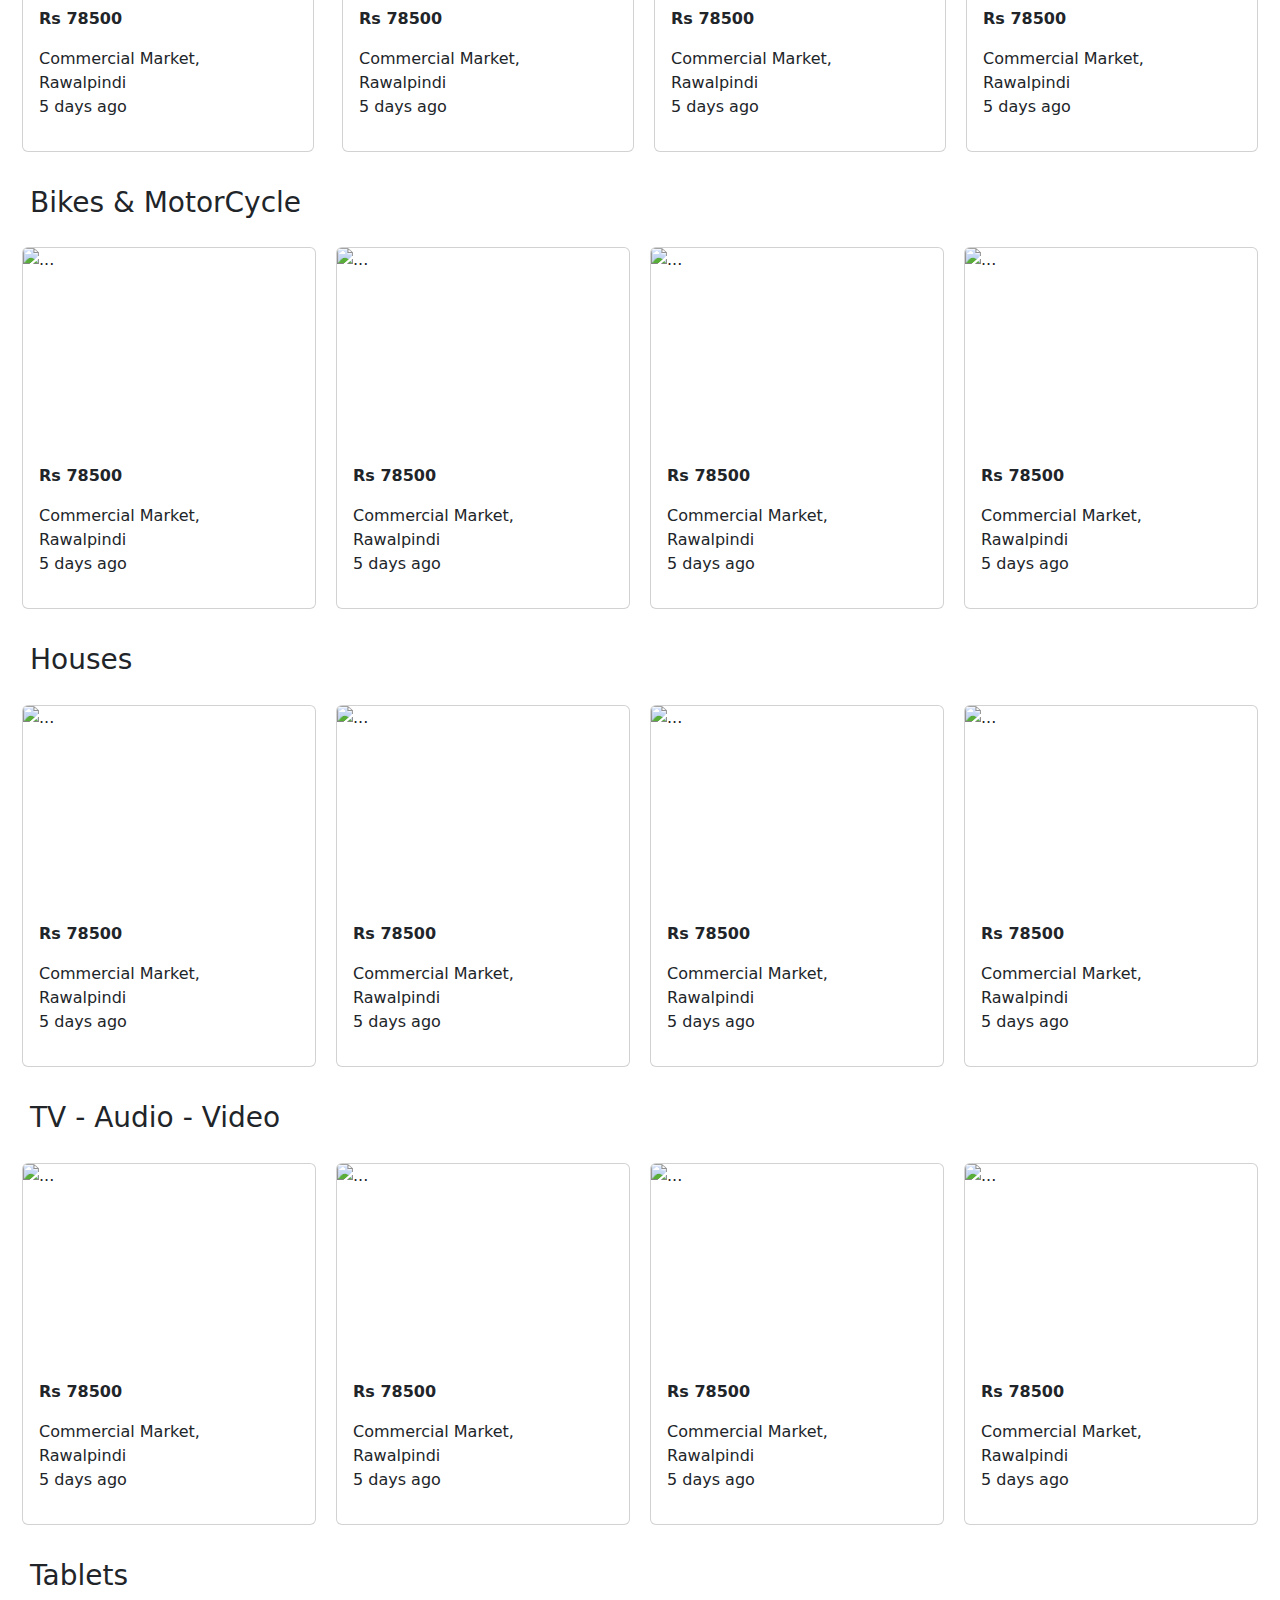
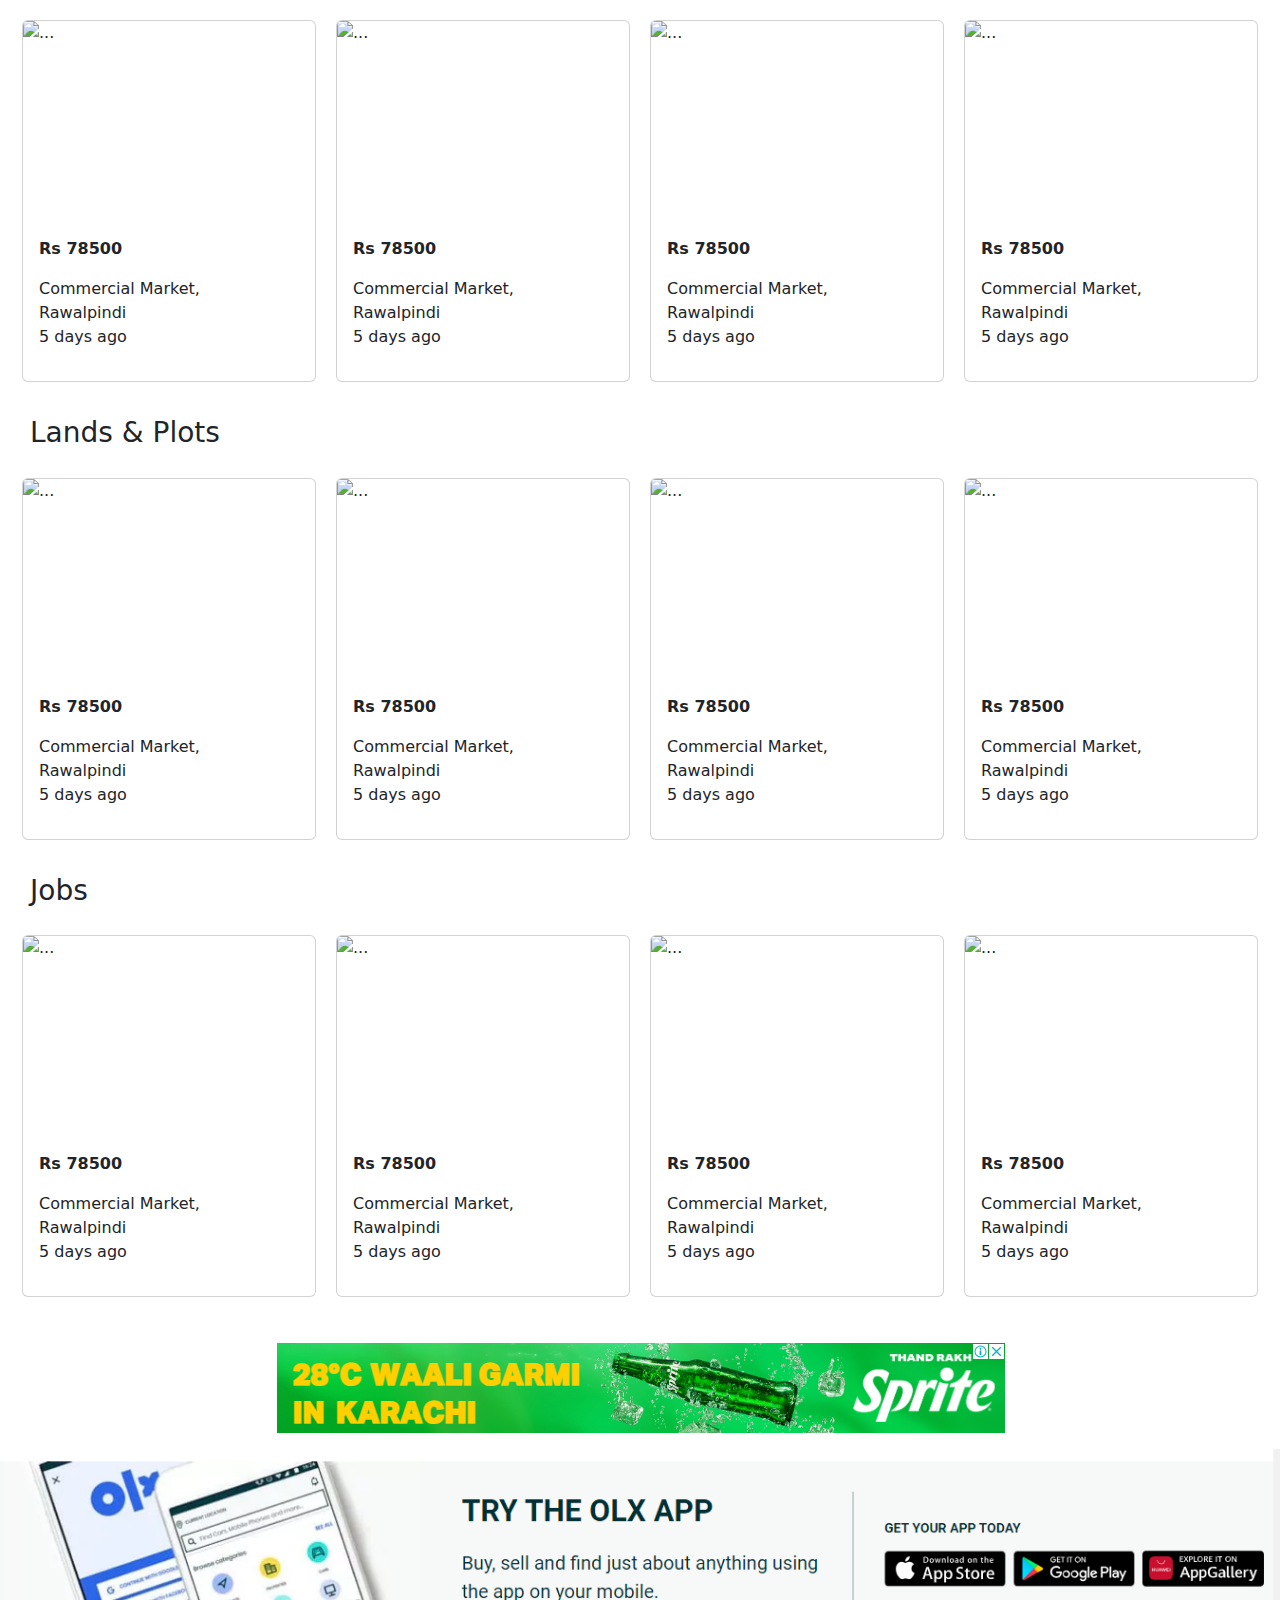
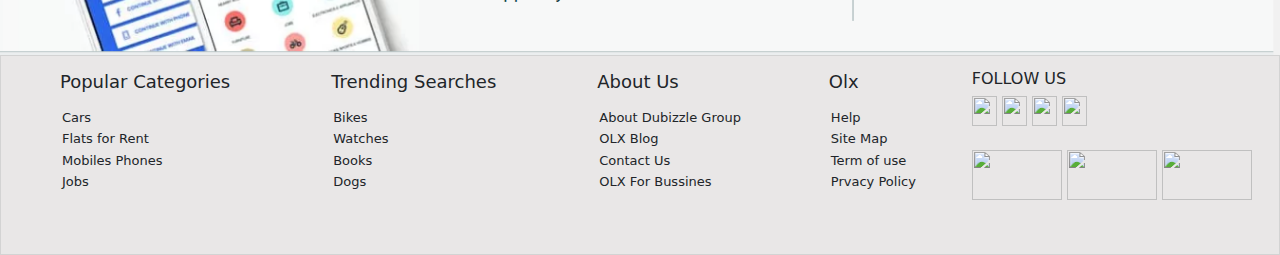
==== commit e5322c3e: "Changes" ====
--- a/Olx Clone Web Page/index.html
+++ b/Olx Clone Web Page/index.html
@@ -9,7 +9,7 @@
     <link rel="stylesheet" href="https://cdnjs.cloudflare.com/ajax/libs/font-awesome/6.4.2/css/all.min.css" integrity="sha512-z3gLpd7yknf1YoNbCzqRKc4qyor8gaKU1qmn+CShxbuBusANI9QpRohGBreCFkKxLhei6S9CQXFEbbKuqLg0DA==" crossorigin="anonymous" referrerpolicy="no-referrer" />
 </head>
 <body>
-    
+    <div class="container-fluid">
     <div class="header-top">
    <div class="header-img">
  <img src="https://logos-world.net/wp-content/uploads/2022/04/OLX-Logo.png" width="30px" height="20px" alt="">
@@ -51,7 +51,8 @@
   </div>
 
   <div>
-    <div class="navbar">
+  </div>
+    <div class="container-fluid navbar">
         <ul class="ul">
             <li class="Categories"> <select class="select">
                 <option class="option">All Categories</option>
@@ -78,7 +79,7 @@
 
   </div>
 
-  <div class="items">
+  <div class="container-fluid items">
     <div class="same">
     <img src="https://www.olx.com.pk/assets/mobiles.8c768c96bfde33f18fcf5af2a8b9cf71.png" class="img" alt="">
     <p>Mobiles</p> 
@@ -139,7 +140,7 @@
     <h3>Mobile Phones</h3>
   </div>
 
-  <div class="main">
+  <div class="container-fluid main">
     
   <div class="card" style="width: 18rem;">
     <img src="https://images.olx.com.pk/thumbnails/356077895-240x180.webp" height="200px" class="card-img-top" alt="...">
@@ -180,7 +181,7 @@
     <h3>Cars</h3>
   </div>
 
-<div class="main">
+<div class="container-fluid main">
     <div class="card" style="width: 18rem;">
         <img src="https://images.olx.com.pk/thumbnails/381278698-240x180.webp" height="200px" class="card-img-top" alt="...">
         <div class="card-body">
@@ -219,7 +220,7 @@
     <h3>Bikes & MotorCycle</h3>
   </div>
 
-  <div class="main">
+  <div class="container-fluid main">
     <div class="card" style="width: 18rem;">
         <img src="https://images.olx.com.pk/thumbnails/382422619-240x180.webp" height="200px" class="card-img-top" alt="...">
         <div class="card-body">
@@ -256,7 +257,7 @@
   <div class="heading">
     <h3>Houses</h3>
   </div>
-<div class="main">
+<div class="container-fluid main">
     <div class="card" style="width: 18rem;">
         <img src="https://images.olx.com.pk/thumbnails/379277012-240x180.webp" height="200px" class="card-img-top" alt="...">
         <div class="card-body">
@@ -294,7 +295,7 @@
 <div class="heading">
     <h3>TV - Audio - Video</h3>
   </div>
-  <div class="main">
+  <div class="container-fluid main">
     <div class="card" style="width: 18rem;">
         <img src="https://images.olx.com.pk/thumbnails/351399983-240x180.webp" height="200px" class="card-img-top" alt="...">
         <div class="card-body">
@@ -332,7 +333,7 @@
 <div class="heading">
     <h3>Tablets</h3>
   </div>
-  <div class="main">
+  <div class="container-fluid main">
     <div class="card" style="width: 18rem;">
         <img src="https://images.olx.com.pk/thumbnails/372496575-240x180.webp" height="200px" class="card-img-top" alt="...">
         <div class="card-body">
@@ -368,7 +369,7 @@
   <div class="heading">
     <h3>Lands & Plots</h3>
   </div>
-  <div class="main">
+  <div class="container-fluid main">
     <div class="card" style="width: 18rem;">
       <img src="https://images.olx.com.pk/thumbnails/380256413-240x180.webp" height="200px" class="card-img-top" alt="...">
       <div class="card-body">
@@ -405,7 +406,7 @@
   <div class="heading">
     <h3>Jobs</h3>
   </div>
-  <div class="main">
+  <div class="container-fluid main">
     <div class="card" style="width: 18rem;">
       <img src="https://images.olx.com.pk/thumbnails/381629178-240x180.webp" height="200px" class="card-img-top" alt="...">
       <div class="card-body">
--- a/Olx Clone Web Page/style.css
+++ b/Olx Clone Web Page/style.css
@@ -4,9 +4,7 @@
     box-sizing: border-box;
 }
 /* ..................................Header.......................................... */
-body{
-    width: 100%;
-}
+
 .header-top{
     display: flex;
     padding: 20px;
@@ -205,22 +203,16 @@
 
 
 
- @media only screen and (max-width: 768px){
-    *{
-        margin: 0;
-        padding: 0;
-    }   
+ @media (min-width: 320px) and (max-width: 768px) {
+     
       body{
-        width: auto;
-        margin: 0;
-        padding: 0;
-        box-sizing: border-box;
+        width: 768px;
     }
     
     .header-top{
         width: 100% ;
         display: flex;
-        justify-content: flex-start;
+        justify-content: space-around;
     }
   
         .hidden , #inp , .Login , .icon-2, .sell, .ul , ul>li{
@@ -228,10 +220,12 @@
         }
         .header{
             width: 100%;
+            display: flex;
+            padding: 0;
         }
      #input{
         display: inline-block;
-        width: 768px;
+        width: 730px;
         height: 70px;
         font-size: 20px;
         padding-left: 100px;
@@ -290,7 +284,7 @@
         
      }
      .card{
-        width: 300px !important;
+        width: 300px ;
         margin: 10px;
         
     }
@@ -299,6 +293,7 @@
         height: 200px !important;
         width: 300px;
     }
+
     .capture-2 , .capture-3{
         display: none;
     }
@@ -360,353 +355,158 @@
         height: 150px;
     }
  }
- @media only screen and (max-width: 320px){
-
-    *{
-        margin: 0;
-        padding: 0;
-        box-sizing: border-box;
-
-    }
+
+
+
+@media (max-width: 320px) {
+     
     body{
-        width: 100%;
-        margin: 0;
-        padding: 0;
-    }
-    .header-top{
-        margin: 0;
-        width: 100% !important;
-        display: flex;
-        justify-content: space-evenly;
-    }
-    .header-a > a , .header-a2 > a , .header-img > a{
-        font-size: 10px;
-    }
-
-        .hidden , #inp , .Login , .icon-2, .ul , ul>li{
-        display: none;
-        }
-        .header{
-            width: 100%;
-        }
-     #input{
-        width: 100%;
-        height: 50px;
-        font-size: 20px;
-        border-radius: 10px;
-        margin: auto;
-     }
-     .fa-magnifying-glass{
-        width: 30px;
-        height: 30px;
-        position: relative;
-        top: 47px;
-        left: 30px;
-     }
-    .capture> img{
-        width: 85%;
-        height: 250px;
-    }
-    .capture-2{
-        display: none;
-    }
-    
-    .h3> h3{
-      margin-left: 10px;
-        font-size: 30px;
-        width: 500px;
-    }
-    
-    .items{
-       
-        display: flex;
-        flex-wrap: nowrap;
-        overflow-y: scroll;
-    
-     }
-     .same{
-        height: 150px;
-     }
-     .same > img {
-        width: 30px !important;
-        height: 30px !important;
-     }
-     .same > p{
-        font-size: 10px;
-     }
-     .heading , .heading > h3{
-        width: 50%;
-        display: block;
-        font-size: 30px;
-     }
-     h3{
-        font-size: 15px;
-        width: 300px;
-     }
-     .main{
-        padding: 10px 20px 0 20px;
-        display: flex;
-        flex-wrap: wrap;
-        
-     }
-     .card{
-       margin: 0;
-       margin-left: 0;
-       width: 250px !important;
-       height: 200px !important;
-     }
+      width: 100%;
+  }
+  
+  .header-top{
+      width: 320px ;
+      display: flex;
+      justify-content: space-between;
+  }
+
+      .hidden , #inp , .Login , .icon-2, .sell, .ul , ul>li{
+      display: none;
+      }
+      .header{
+          width: 320px;
+          display: flex;
+          padding: 0;
+      }
+   #input{
+      display: inline-block;
+      width: 315px;
+      height: 70px;
+      font-size: 15px;
+      padding-left: 100px;
+      border-radius: 10px;
+      margin-left: -50px;
+   }
+   .fa-magnifying-glass{
+      width: 50px;
+      height: 50px;
+      position: relative;
+      top: 48px;
+      left: 10px;
+   }
+  .capture> img{
+      width: 320px;
+      height: 200px;
+  }
+  .capture-2{
+      display: none;
+  }
+  
+  .h3> h3{
    
-    .card > img{
-        
-        height: 100px !important;
-        width: 100%;
-    }
-    .card-body > p{
-        font-size: 10px !important;
-        margin: 0;
-        width: 100px;
-    }
-    .capture-2 , .capture-3{
-        display: none;
-    }
-    
-    .footer{
-        display: none;
-    }
-    .acc{
-        display: block;
-        width: 90% !important;
-        margin: 0;
-
-    }
-    .accordion-header{
-        margin: 0;
-        width: 85%;
-    }
- .ul-1{
-    display: block;
- }
-    .accordion-button{
-        margin: 0;
-        font-size: 14px !important;
-        padding-left: 20px !important;
-        height: 50px !important;
-        border-top: 1px solid gray !important;
-        border-bottom: 1px solid gray !important;
-    }
-    .end{
-        width: 90%;
-        height: 50px;
-        display: flex;
-        align-items: center;
-        justify-content: center;
-    }
-    .last-para{
-        font-size: 14px;
-        text-align: center ;
-    }
-    .follow-us{
-        width: 85%;
-        display: flex;
-        justify-content: space-around;
-        height: 50px;
-        border-top: 1px solid gray;
-        border-bottom: 1px solid gray;
-    }
-    .follow{
-        font-size: 14px;
-        margin: 15px;
-    }
-    .follow-us> img{
-        width: 20px !important;
-        height: 30px;
-        margin-top: 5px;
-        position: relative;
-        left: -60px;
-        margin: 10px;
-    }
-
-    .last-button{
-        height: 85px;
-        text-align: center;
-    }
-    .last-button>img{
-        width: 80px;
-        height: 120px;
-    }
- }
-
- @media only screen and (max-width: 425px){
-
-    *{
-        margin: 0;
-        padding: 0;
-        box-sizing: border-box;
-
-    }
-    body{
-        width: 100%;
-        margin: 0;
-        padding: 0;
-    }
-    .header-top{
-        width: 90% !important;
-        display: flex;
-        justify-content: space-evenly;
-    }
-    .header-a > a , .header-a2 > a , .header-img > a{
-        font-size: 10px;
-    }
-
-        .hidden , #inp , .Login , .icon-2, .ul , ul>li{
-        display: none;
-        }
-        .header{
-            width: 90%;
-        }
-     #input{
-        width: 85%;
-        height: 50px;
-        font-size: 20px;
-        border-radius: 10px;
-        margin: auto;
-     }
-     .fa-magnifying-glass{
-        width: 30px;
-        height: 30px;
-        position: relative;
-        top: 47px;
-        left: 30px;
-     }
-    .capture> img{
-        width: 85%;
-        height: 250px;
-    }
-    .capture-2{
-        display: none;
-    }
-    
-    .h3> h3{
-      margin-left: 10px;
-        font-size: 30px;
-        width: 500px;
-    }
-    
-    .items{
-       
-        display: flex;
-        flex-wrap: nowrap;
-        overflow-y: scroll;
-    
-     }
-     .same{
-        height: 150px;
-     }
-     .same > img {
-        width: 30px !important;
-        height: 30px !important;
-     }
-     .same > p{
-        font-size: 10px;
-     }
-     .heading , .heading > h3{
-        width: 50%;
-        display: block;
-        font-size: 30px;
-     }
-     h3{
-        font-size: 15px;
-        width: 300px;
-     }
-     .main{
-        padding: 10px 20px 0 20px;
-        display: flex;
-        flex-wrap: wrap;
-        
-     }
-     .card{
-       margin: 0;
-       margin-left: 0;
-       width: 250px !important;
-       height: 200px !important;
-     }
-   
-    .card > img{
-        
-        height: 100px !important;
-        width: 100%;
-    }
-    .card-body > p{
-        font-size: 10px !important;
-        margin: 0;
-        width: 100px;
-    }
-    .capture-2 , .capture-3{
-        display: none;
-    }
-    
-    .footer{
-        display: none;
-    }
-    .acc{
-        display: block;
-        width: 90% !important;
-        margin: 0;
-
-    }
-    .accordion-header{
-        margin: 0;
-        width: 85%;
-    }
- .ul-1{
-    display: block;
- }
-    .accordion-button{
-        margin: 0;
-        font-size: 14px !important;
-        padding-left: 20px !important;
-        height: 50px !important;
-        border-top: 1px solid gray !important;
-        border-bottom: 1px solid gray !important;
-    }
-    .end{
-        width: 90%;
-        height: 50px;
-        display: flex;
-        align-items: center;
-        justify-content: center;
-    }
-    .last-para{
-        font-size: 14px;
-        text-align: center ;
-    }
-    .follow-us{
-        width: 85%;
-        display: flex;
-        justify-content: space-around;
-        height: 50px;
-        border-top: 1px solid gray;
-        border-bottom: 1px solid gray;
-    }
-    .follow{
-        font-size: 14px;
-        margin: 15px;
-    }
-    .follow-us> img{
-        width: 20px !important;
-        height: 30px;
-        margin-top: 5px;
-        position: relative;
-        left: -60px;
-        margin: 10px;
-    }
-
-    .last-button{
-        height: 85px;
-        text-align: center;
-    }
-    .last-button>img{
-        width: 80px;
-        height: 120px;
-    }
- }
+      font-size: 40px;
+      width: 500px;
+  }
+  
+  .items{
+     
+      display: flex;
+      flex-wrap: nowrap;
+      overflow-y: scroll;
+      padding: 0;
+
+   }
+   .same{
+      height: 200px;
+   }
+   .same > img , p{
+      width: 50px !important;
+      height: 50px !important;
+   }
+   .heading , .heading > h3{
+      width: 50%;
+      display: block;
+      width: 700px !important;
+      font-size: 70px;
+   }
+   h3{
+    font-size: 40px !important;
+      width: 300px;
+   }
+   .main{
+      display: flex;
+      flex-direction: row;
+      flex-wrap: wrap;
+      
+   }
+   .card{
+      margin: 10px;
+      
+  }
+  .card > img{
+      
+      height: 200px !important;
+  }
+
+  .capture-2 , .capture-3{
+      display: none;
+  }
+  
+  .footer{
+      display: none;
+  }
+  .acc{
+      display: block;
+      width: 100% ;
+  }
+
+  .accordion-button{
+      font-size: 20px !important;
+      padding-left: 30px !important;
+      height: 100px !important;
+      border-top: 1px solid gray !important;
+      border-bottom: 1px solid gray !important;
+  }
+  .end{
+      width: 100%;
+      height: 100px;
+      display: flex;
+      justify-content: flex-start
+  }
+  .last-para{
+      font-size: 20px;
+      width: 100% !important;
+      text-align: center;
+      margin-top: 30px;
+      
+  }
+  .follow-us{
+      display: flex;
+      height: 100px;
+      border-top: 1px solid gray;
+      border-bottom: 1px solid gray;
+  }
+  .follow{
+      font-size: 20px !important;
+      margin-left: 20px;
+      margin-top: 30px;
+  }
+  .follow-us> img{
+      width: 30px !important;
+      height: 30px;
+      margin: 10px;
+      position: relative;
+      left: 0;
+      margin-top: 30px;
+  }
+
+  .last-button{
+      height: 200px;
+      text-align: center;
+  }
+  .last-button>img{
+      width: 150px;
+      height: 100px;
+  }
+}
+ 
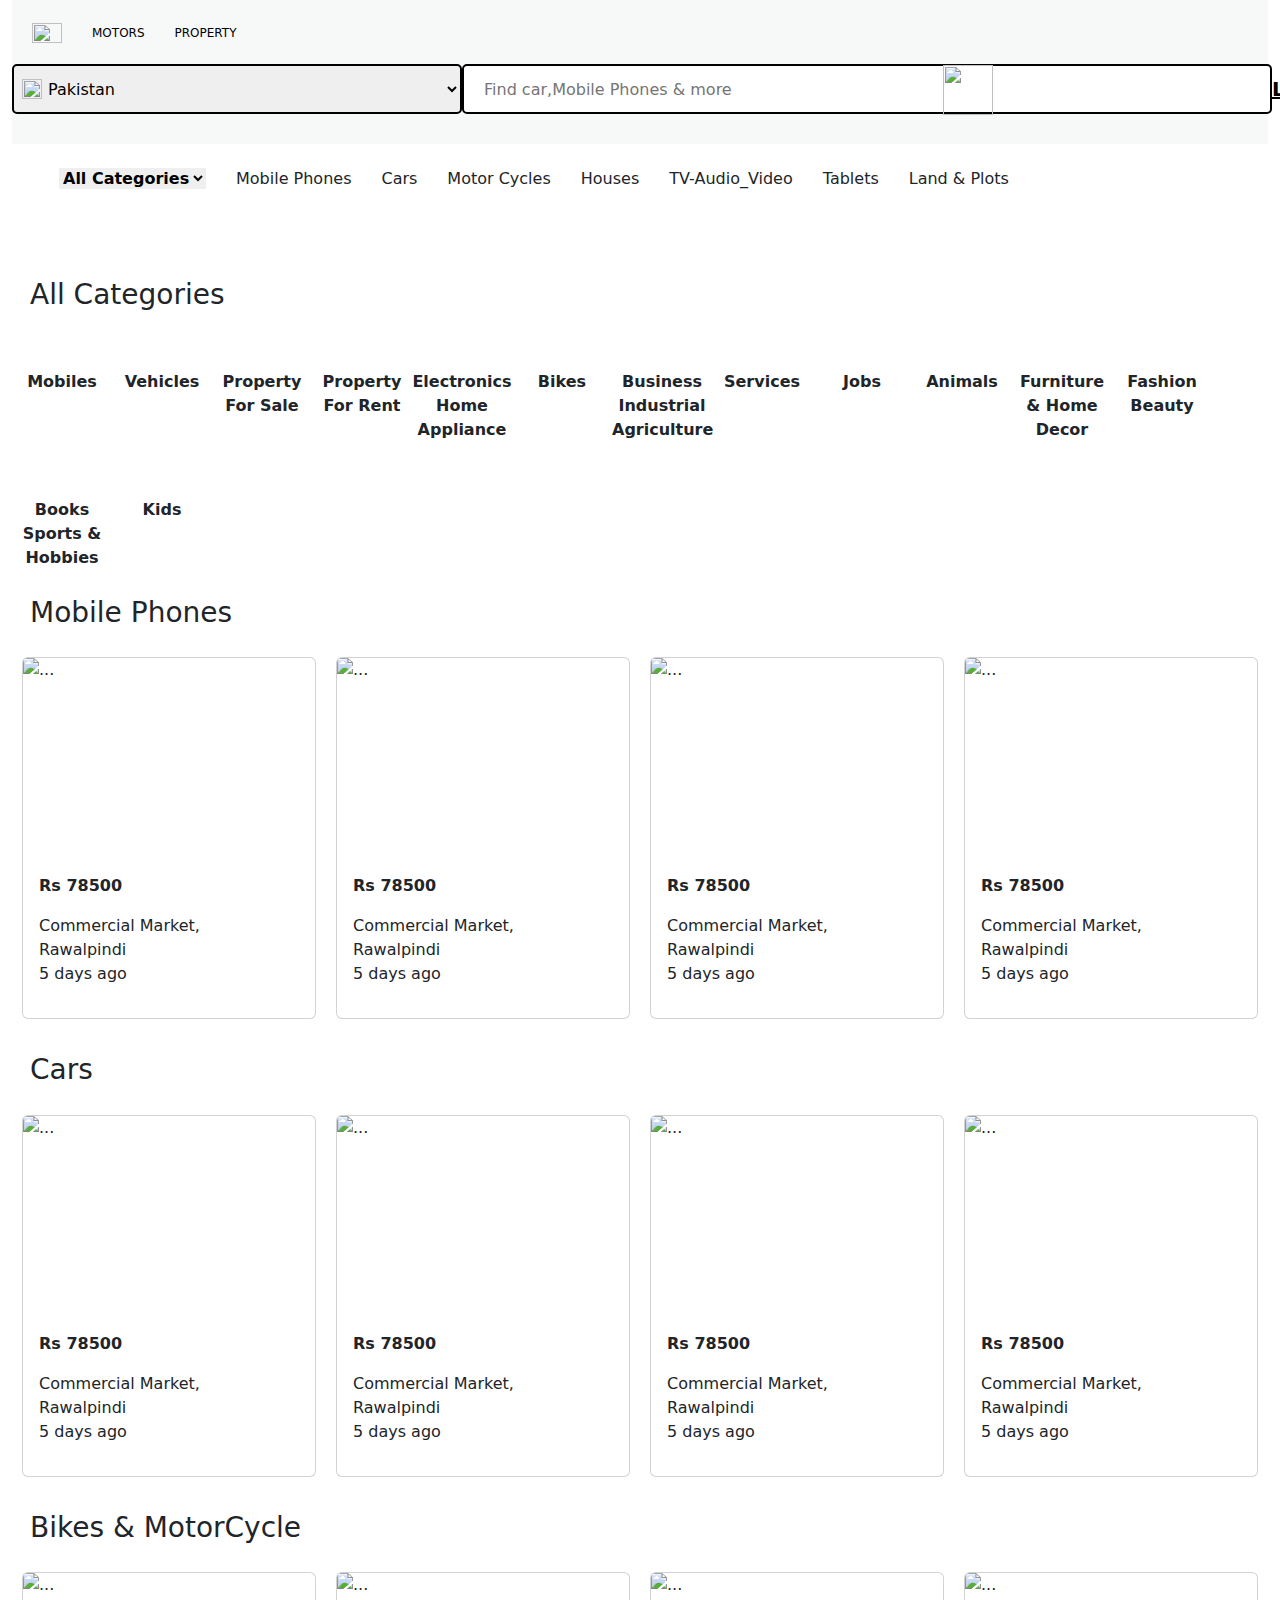
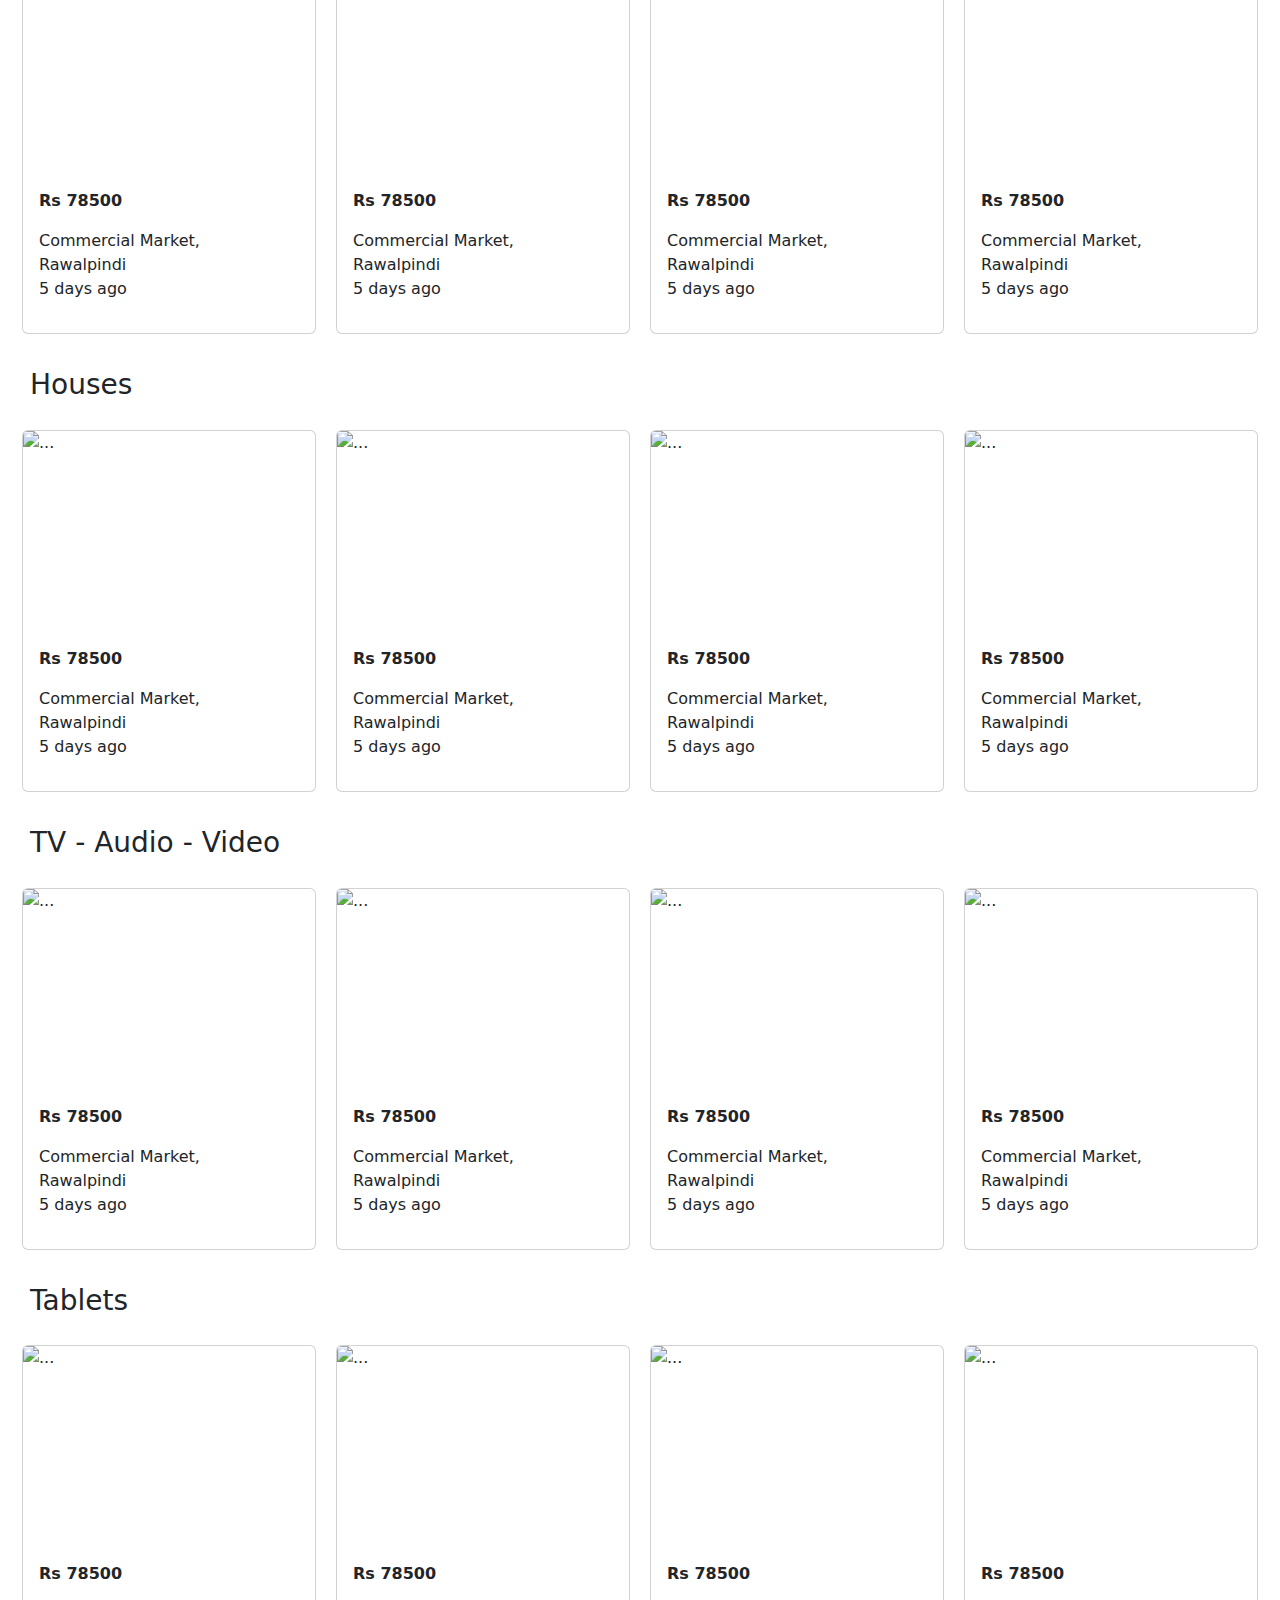
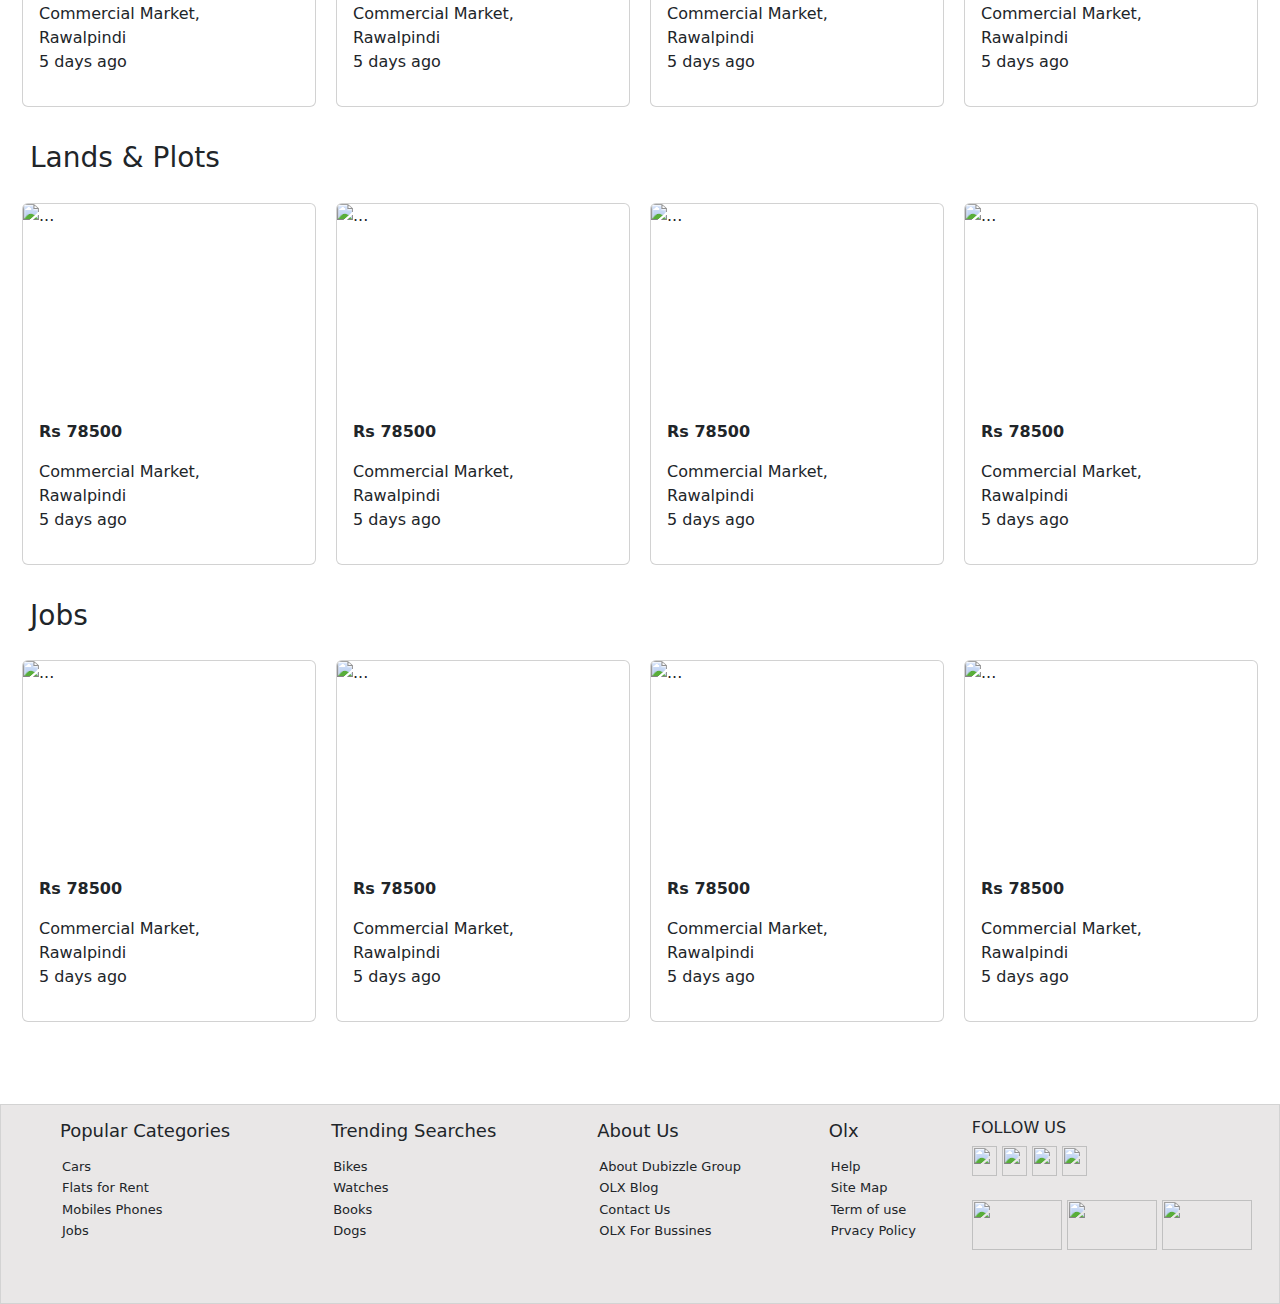
==== commit 560d702c: "Changes" ====
--- a/Olx Clone Web Page/index.html
+++ b/Olx Clone Web Page/index.html
@@ -7,11 +7,19 @@
     <link rel="stylesheet" href="style.css">
     <link rel="stylesheet" href="https://cdn.jsdelivr.net/npm/bootstrap@5.3.1/dist/css/bootstrap.min.css">
     <link rel="stylesheet" href="https://cdnjs.cloudflare.com/ajax/libs/font-awesome/6.4.2/css/all.min.css" integrity="sha512-z3gLpd7yknf1YoNbCzqRKc4qyor8gaKU1qmn+CShxbuBusANI9QpRohGBreCFkKxLhei6S9CQXFEbbKuqLg0DA==" crossorigin="anonymous" referrerpolicy="no-referrer" />
+
+    
+
+
+
 </head>
 <body>
+ 
+
     <div class="container-fluid">
     <div class="header-top">
-   <div class="header-img">
+
+      <div class="header-img">
  <img src="https://logos-world.net/wp-content/uploads/2022/04/OLX-Logo.png" width="30px" height="20px" alt="">
     </div>
     <div class="header-a">
@@ -23,9 +31,10 @@
 
     </div>
 
+  
   <div class="header">
     <div>
-        <img src="./Images/Capture 2.PNG" class="hidden" alt="">
+        <img src="../Images/Capture 2.PNG" class="hidden" alt="">
     </div>
 
     <div>
@@ -36,8 +45,8 @@
           <img src="https://upload.wikimedia.org/wikipedia/commons/thumb/0/0b/Search_Icon.svg/1024px-Search_Icon.svg.png" class="fa-magnifying-glass" alt="">
         </div>
     </div>
-    <div>
-        <input type="text" placeholder="Find car,Mobile Phones & more" name="" id="input">
+    <div class="parent-inp">
+        <input type="text" placeholder="Find car,Mobile Phones & more" name="abc" id="input">
         <div class="icon-2">
             <img src="https://cdn4.vectorstock.com/i/1000x1000/98/28/magnifying-glass-icon-on-black-background-black-vector-25959828.jpg" class="search-bar" alt="">
         </div>
@@ -69,10 +78,10 @@
   </div>
 
   <div class="capture">
-    <img src="./Images/Capture 7.PNG" width="100%" alt="">
+    <img src="../Images/Capture 7.PNG" width="100%" alt="">
   </div>
   <div class="capture-2">
-    <img src="./Images/Capture 8.PNG" alt="">
+    <img src="../Images/Capture 8.PNG" alt="">
   </div>
   <div class="h3">
     <h3>All Categories</h3>
@@ -188,7 +197,7 @@
           <p class="card-text">Rs 78500</p>
           <p class="para">Commercial Market, Rawalpindi <br> 5 days ago </p>
         </div>
-      </div>`
+      </div>
 
       <div class="card" style="width: 18rem;">
         <img src="https://images.olx.com.pk/thumbnails/381278698-240x180.webp" height="200px" class="card-img-top" alt="...">
@@ -442,10 +451,10 @@
   <br>
 
   <div class="capture-2">
-    <img src="./Images/Capture 8.PNG" alt="">
+    <img src="../Images/Capture 8.PNG" alt="">
   </div>
  <div class="capture-3">
-  <img src="./Images/Capture 9.PNG" width="100%" alt="">
+  <img src="../Images/Capture 9.PNG" width="100%" alt="">
  </div>
 
  <div class="footer">
@@ -611,9 +620,45 @@
   <p class="last-para">Free Classified in pakistan . @ 2006-2023 OLX</p>
  </div>
 
+  <!--Navbar-->
+  <nav class="navbar hamb navbar-light light-blue lighten-4">
+
+    <!-- Navbar brand -->
+  
+  
+    <!-- Collapse button -->
+    <button class="navbar-toggler toggler-example" type="button" data-toggle="collapse" data-target="#navbarSupportedContent1"
+      aria-controls="navbarSupportedContent1" aria-expanded="false" aria-label="Toggle navigation"><span class="dark-blue-text"><i
+          class="fas fa-bars fa-1x"></i></span></button>
+  
+    <!-- Collapsible content -->
+    <div class="collapse navbar-collapse" id="navbarSupportedContent1">
+  
+      <!-- Links -->
+      <ul class="navbar-nav mr-auto">
+        <li class="nav-item active">
+          <a class="nav-link" href="#">Home <span class="sr-only">(current)</span></a>
+        </li>
+        <li class="nav-item">
+          <a class="nav-link" href="#">Features</a>
+        </li>
+        <li class="nav-item">
+          <a class="nav-link" href="#">Pricing</a>
+        </li>
+      </ul>
+      <!-- Links -->
+  
+    </div>
+    <!-- Collapsible content -->
+  
+  </nav>
+  <!--/.Navbar-->
 
 
  <script src="https://kit.fontawesome.com/80515f4cd6.js" crossorigin="anonymous"></script>
     <script src="https://cdn.jsdelivr.net/npm/bootstrap@5.3.1/dist/js/bootstrap.bundle.min.js"></script>
-</body>
+
+
+
+  </body>
 </html>--- a/Olx Clone Web Page/style.css
+++ b/Olx Clone Web Page/style.css
@@ -3,8 +3,11 @@
     padding: 0;
     box-sizing: border-box;
 }
+
 /* ..................................Header.......................................... */
-
+.container-fluid{
+    width: 100% !important;
+}
 .header-top{
     display: flex;
     padding: 20px;
@@ -14,6 +17,9 @@
     width: 100%;
 }
 
+.hamb{
+    display: none !important;
+}
 .fa-car , .fa-building{
     font-size: 15px;
     background-color: white;
@@ -203,16 +209,23 @@
 
 
 
- @media (min-width: 320px) and (max-width: 768px) {
-     
-      body{
-        width: 768px;
-    }
-    
-    .header-top{
+@media only screen and (min-width: 420px) and (max-width: 768px) {
+
+    body{
+        width: 100% !important;
+    }
+     .header-top{
         width: 100% ;
         display: flex;
         justify-content: space-around;
+        margin-top: 0;
+    }
+    .hamb{
+        display: block !important;
+        position: absolute;
+        top: 55px;
+        left: 20px;
+        
     }
   
         .hidden , #inp , .Login , .icon-2, .sell, .ul , ul>li{
@@ -223,9 +236,12 @@
             display: flex;
             padding: 0;
         }
+        .parent-inp{
+            width: 100%;
+        }
      #input{
         display: inline-block;
-        width: 730px;
+        width: 100%;
         height: 70px;
         font-size: 20px;
         padding-left: 100px;
@@ -249,8 +265,8 @@
     
     .h3> h3{
      
-        font-size: 70px;
-        width: 500px;
+        font-size: 50px;
+        width: 320px;
     }
     
     .items{
@@ -271,11 +287,12 @@
      .heading , .heading > h3{
         width: 50%;
         display: block;
-        width: 700px !important;
+        width: 500px;
         font-size: 70px;
      }
      h3{
         width: 300px;
+        font-size: 50px !important;
      }
      .main{
         display: flex;
@@ -333,7 +350,7 @@
         border-bottom: 1px solid gray;
     }
     .follow{
-        font-size: 20px;
+        font-size: 20px !important;
         margin-left: 20px;
         margin-top: 40px;
     }
@@ -356,36 +373,46 @@
     }
  }
 
-
-
-@media (max-width: 320px) {
+ @media only screen and (min-width: 321px) and (max-width: 425px) {
+    
+    body{
+        width: 100% !important;
+     }
      
-    body{
+  .header-top{
+      display: flex;
+      justify-content: space-evenly;
       width: 100%;
-  }
-  
-  .header-top{
-      width: 320px ;
-      display: flex;
-      justify-content: space-between;
-  }
+      padding-left: 40px;
+  }
+  .hamb{
+    display: block !important;
+    position: absolute;
+    top: 55px;
+    left: 20px;
+    
+}
 
       .hidden , #inp , .Login , .icon-2, .sell, .ul , ul>li{
       display: none;
       }
       .header{
-          width: 320px;
           display: flex;
           padding: 0;
       }
+      .parent-inp{
+        width: 100%;
+        padding: 0;
+      }
    #input{
       display: inline-block;
-      width: 315px;
+      width: 110%;
       height: 70px;
-      font-size: 15px;
-      padding-left: 100px;
+      font-size: 20px;
+      padding-left: 70px;
       border-radius: 10px;
       margin-left: -50px;
+     
    }
    .fa-magnifying-glass{
       width: 50px;
@@ -395,7 +422,171 @@
       left: 10px;
    }
   .capture> img{
-      width: 320px;
+      width: 100%;
+      height: 250px;
+  }
+  .capture-2{
+      display: none;
+  }
+  
+  .h3> h3{
+   
+      font-size: 30px;
+      width: 300px;
+  }
+  
+  .items{
+     
+      display: flex;
+      flex-wrap: nowrap;
+      overflow-y: scroll;
+      padding: 0;
+
+   }
+   .same{
+      height: 200px;
+   }
+   .same > img , p{
+      width: 50px !important;
+      height: 50px !important;
+   }
+   .heading , .heading > h3{
+      display: block;
+      width: 300px;
+      font-size: 70px;
+   }
+   h3{
+    font-size: 30px !important;
+      width: 300px;
+   }
+   .main{
+      display: flex;
+      flex-direction: row;
+      flex-wrap: wrap;
+      
+   }
+   .card{
+      width: 300px !important;
+      margin: 10px;
+      
+  }
+  .card > img{
+      
+      height: 200px !important;
+      width: 300px;
+  }
+
+  .capture-2 , .capture-3{
+      display: none;
+  }
+  
+  .footer{
+      display: none;
+  }
+  .acc{
+      display: block;
+      width: 100% ;
+  }
+
+  .accordion-button{
+      font-size: 20px !important;
+      padding-left: 30px !important;
+      height: 100px !important;
+      border-top: 1px solid gray !important;
+      border-bottom: 1px solid gray !important;
+  }
+  .end{
+      width: 100%;
+      height: 100px;
+      display: flex;
+      justify-content: flex-start
+  }
+  .last-para{
+      font-size: 20px;
+      width: 100% !important;
+      text-align: center;
+      margin-top: 30px;
+      
+  }
+  .follow-us{
+      display: flex;
+      height: 100px;
+      border-top: 1px solid gray;
+      border-bottom: 1px solid gray;
+  }
+  .follow{
+      font-size: 20px !important;
+      margin-left: 20px;
+      margin-top: 40px;
+  }
+  .follow-us> img{
+      width: 40px !important;
+      height: 40px;
+      margin: 20px;
+      position: relative;
+      left: 20px;
+      margin-top: 30px;
+  }
+
+  .last-button{
+      height: 200px;
+      text-align: center;
+  }
+  .last-button>img{
+      width: 150px;
+      height: 100px;
+  }
+}
+
+
+@media only screen and (max-width: 320px) {
+     body {
+        width: 100% !important;
+     }
+    .header-top{
+      width: 100%;
+      display: flex;
+      padding-left: 40px;
+  }
+  .hamb{
+    display: block !important;
+    position: absolute !important;
+    top: 50px;
+    left: 20px;
+    
+}
+
+
+      .hidden , #inp , .Login , .icon-2, .sell, .ul , ul>li{
+      display: none;
+      }
+      .header{
+          width: 100%;
+          display: flex;
+          padding: 0;
+      }
+      .parent-inp{
+        width: 100%;
+        padding: 0 0 0 10px;
+      }
+   #input{
+      display: inline-block;
+      width: 110%;
+      height: 70px;
+      font-size: 15px;
+      padding-left: 55px;
+      border-radius: 10px;
+      margin-left: -40px;
+   }
+   .fa-magnifying-glass{
+      width: 40px;
+      height: 40px;
+      position: relative;
+      top: 50px;
+      left: 10px;
+   }
+  .capture> img{
+      width: 100%;
       height: 200px;
   }
   .capture-2{
@@ -405,7 +596,7 @@
   .h3> h3{
    
       font-size: 40px;
-      width: 500px;
+      width: 250px;
   }
   
   .items{
@@ -424,9 +615,8 @@
       height: 50px !important;
    }
    .heading , .heading > h3{
-      width: 50%;
       display: block;
-      width: 700px !important;
+      width: 300px;
       font-size: 70px;
    }
    h3{
